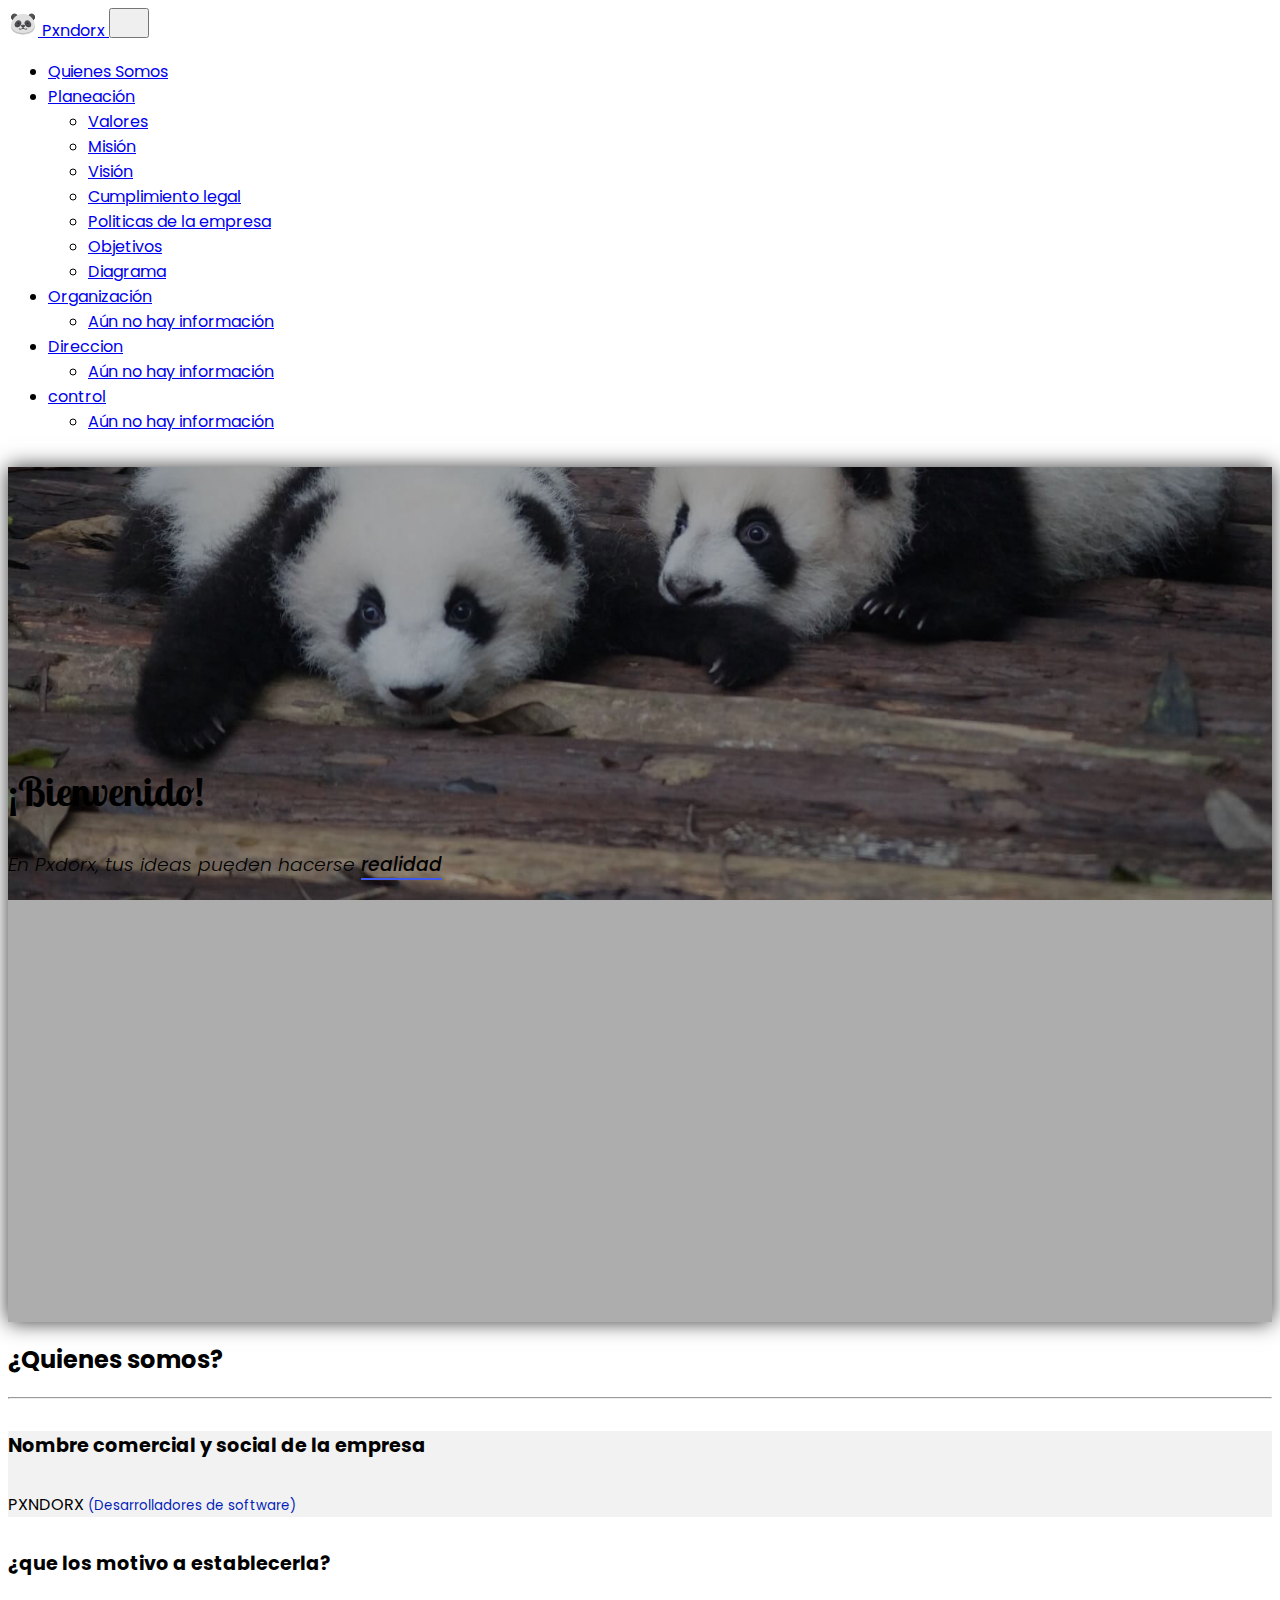
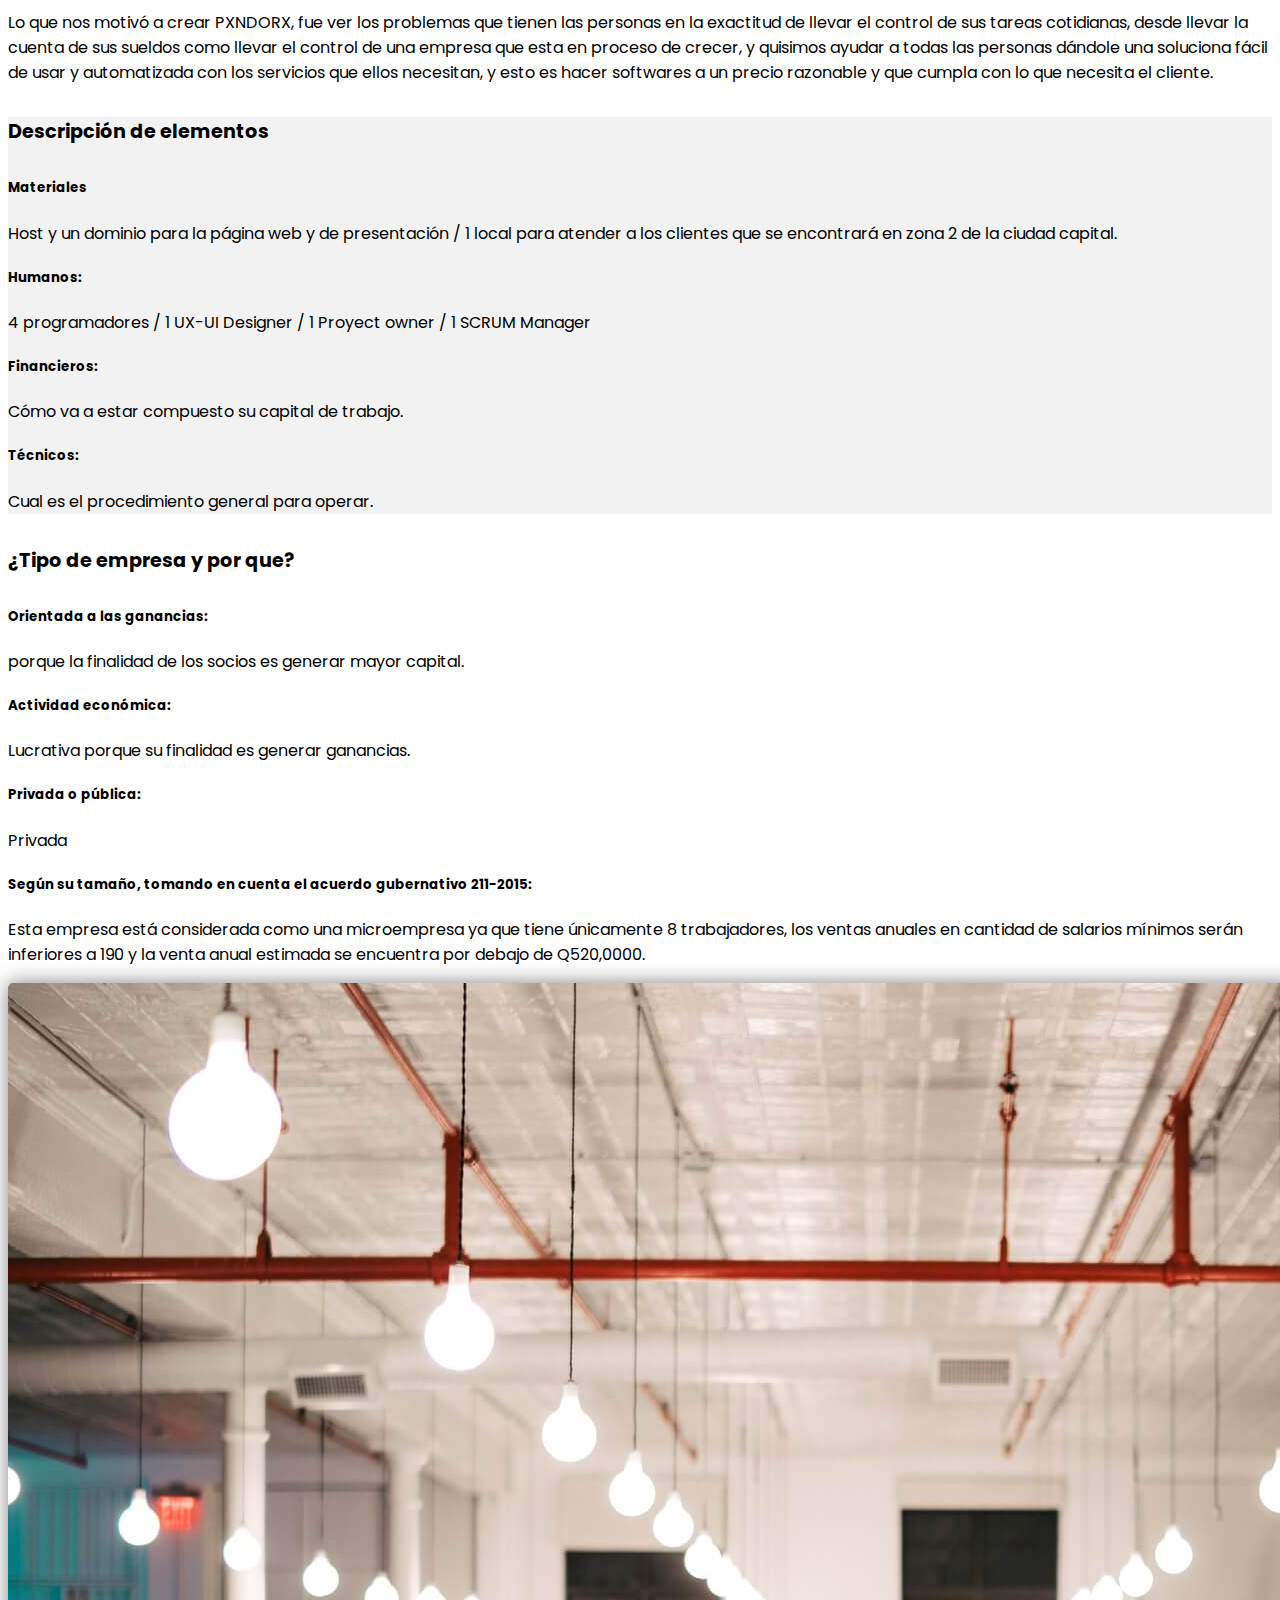
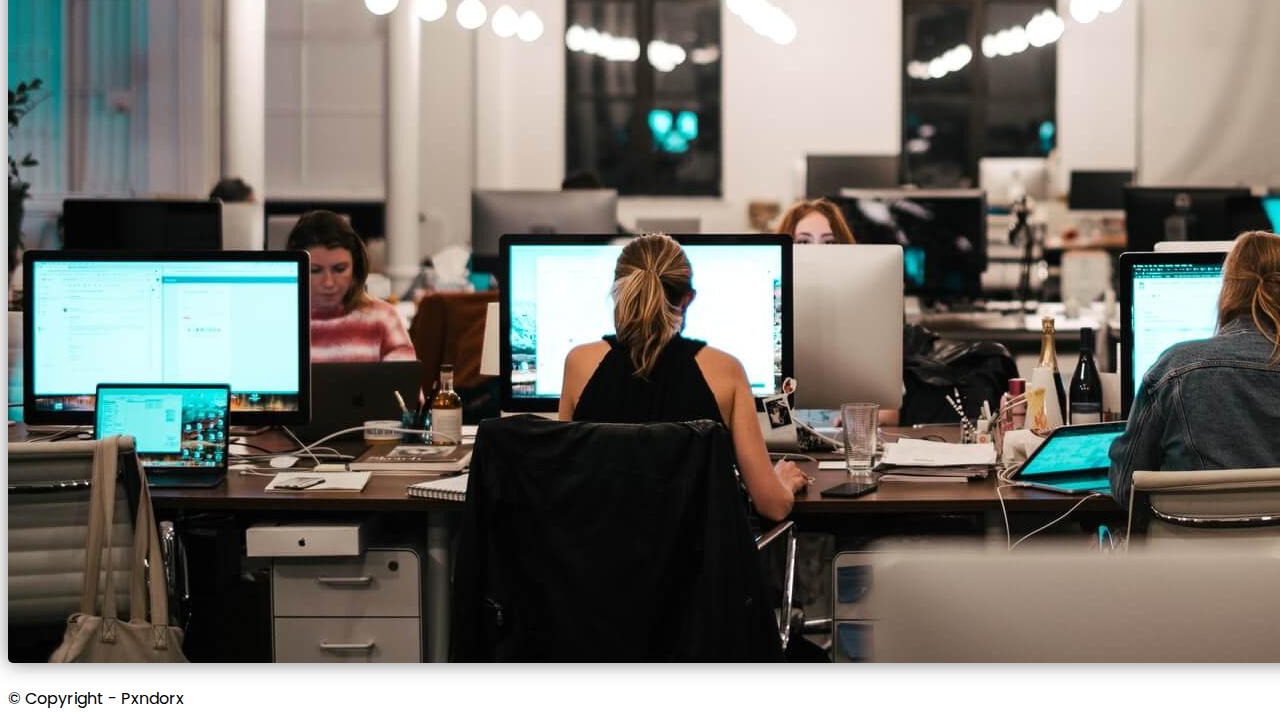
==== index.html @ 4a8d441d "Add planeacion" ====
<!DOCTYPE html>
<html lang="es">
<head>
  <meta charset="UTF-8">
  <title>Pxndorx</title>
  <link rel="apple-touch-icon" href="https://arizhernandez.github.io/pxndorx/sources/images/icon.svg">
  <link rel="shortcut icon" href="https://arizhernandez.github.io/pxndorx/sources/images/icon.svg" type="image/x-icon">
  <link rel="preconnect" href="https://fonts.gstatic.com">
  <link rel="canonical" href="https://arizhernandez.github.io/pxndorx/">
  <link href="https://cdn.jsdelivr.net/npm/bootstrap@5.0.0-beta2/dist/css/bootstrap.min.css" rel="stylesheet" integrity="sha384-BmbxuPwQa2lc/FVzBcNJ7UAyJxM6wuqIj61tLrc4wSX0szH/Ev+nYRRuWlolflfl" crossorigin="anonymous">
  <link href="https://fonts.googleapis.com/css2?family=Lobster+Two:ital@1&display=swap" rel="stylesheet">
  <link href="https://fonts.googleapis.com/css2?family=Poppins:ital,wght@0,300;0,400;0,500;1,300&display=swap" rel="stylesheet">
  <link rel="stylesheet" href="css/mobile.css">
  <link rel="stylesheet" href="css/tablet.css" media="( min-width: 768px)">
  <meta http-equiv="X-UA-Compatible" content="IE=edge">
  <meta name="theme-color" content="#3F59EE">
  <meta name="viewport" content="width=device-width, initial-scale=1.0">
  <meta name="description" content="Bienvenidos a Pxdorx">
  <meta name="twitter:card" content="summary">
  <meta property="og:type" content="website">
  <meta property="og:title" name="twitter:title" content="Website - Pxndorx">
  <meta property="og:image" name="twitter:image" content="https://arizhernandez.github.io/pxndorx/sources/images/header.jpg">
  <meta property="og:url" name="twitter:url" content="https://arizhernandez.github.io/pxndorx">
  <meta property="og:description" name="twitter:description" content="Bienvenidos a Pxdorx">
</head>
<body>
  <!-- Menú de navegación -->
  <nav class="navbar navbar-expand-lg navbar-dark bg-dark">
    <div class="container-fluid">
      <a class="navbar-brand" href="https://arizhernandez.github.io/pxndorx">
        <img src="https://arizhernandez.github.io/pxndorx/sources/images/icon.svg" alt="" width="30" height="24" class="d-inline-block align-top"> <!--<div>Iconos diseñados por <a href="https://www.freepik.com" title="Freepik">Freepik</a> from <a href="https://www.flaticon.es/" title="Flaticon">www.flaticon.es</a></div>-->
        Pxndorx
      </a>
      <button class="navbar-toggler" type="button" data-bs-toggle="collapse" data-bs-target="#navbarSupportedContent" aria-controls="navbarSupportedContent" aria-expanded="false" aria-label="Toggle navigation">
        <span class="navbar-toggler-icon"></span>
      </button>
      <div class="collapse navbar-collapse" id="navbarSupportedContent">
        <ul class="navbar-nav me-auto mb-2 mb-lg-0">
          <li class="nav-item">
            <a class="nav-link active" aria-current="page" href="#about">Quienes Somos</a>
          </li>
          <li class="nav-item dropdown">
            <a class="nav-link dropdown-toggle" href="#" id="navbarDropdown" role="button" data-bs-toggle="dropdown" aria-expanded="false">
              Planeación
            </a>
            <ul class="dropdown-menu" aria-labelledby="navbarDropdown">
              <li><a class="dropdown-item" href="https://arizhernandez.github.io/pxndorx/pages/planeacion.html#valores">Valores</a></li>
              <li><a class="dropdown-item" href="https://arizhernandez.github.io/pxndorx/pages/planeacion.html#mision">Misión</a></li>
              <li><a class="dropdown-item" href="https://arizhernandez.github.io/pxndorx/pages/planeacion.html#vision">Visión</a></li>
              <li><a class="dropdown-item" href="https://arizhernandez.github.io/pxndorx/pages/planeacion.html#compromiso">Cumplimiento legal</a></li>
              <li><a class="dropdown-item" href="https://arizhernandez.github.io/pxndorx/pages/planeacion.html#politicas">Politicas de la empresa</a></li>
              <li><a class="dropdown-item" href="https://arizhernandez.github.io/pxndorx/pages/planeacion.html#objetivos">Objetivos</a></li>
              <li><a class="dropdown-item" href="https://arizhernandez.github.io/pxndorx/pages/planeacion.html#diagrama">Diagrama</a></li>
            </ul>
          </li>
          <li class="nav-item dropdown">
            <a class="nav-link dropdown-toggle" href="#" id="navbarDropdown" role="button" data-bs-toggle="dropdown" aria-expanded="false">
              Organización
            </a>
            <ul class="dropdown-menu" aria-labelledby="navbarDropdown">
              <li><a class="dropdown-item" href="#">Aún no hay información</a></li>
            </ul>
          </li>
          <li class="nav-item dropdown">
            <a class="nav-link dropdown-toggle" href="#" id="navbarDropdown" role="button" data-bs-toggle="dropdown" aria-expanded="false">
              Direccion
            </a>
            <ul class="dropdown-menu" aria-labelledby="navbarDropdown">
              <li><a class="dropdown-item" href="#">Aún no hay información</a></li>
            </ul>
          </li>
          <li class="nav-item dropdown">
            <a class="nav-link dropdown-toggle" href="#" id="navbarDropdown" role="button" data-bs-toggle="dropdown" aria-expanded="false">
              control
            </a>
            <ul class="dropdown-menu" aria-labelledby="navbarDropdown">
              <li><a class="dropdown-item" href="#">Aún no hay información</a></li>
            </ul>
          </li>
      </div>
    </div>
  </nav>

  <!-- header -->
  <header>
    <div class="container-text text-center text-white">
      <h2>¡Bienvenido!</h2>
      <h3 class="px-2">En Pxdorx, tus ideas pueden hacerse <span>realidad</span></h3>
    </div>
  </header>
  
  <!-- Contenido -->
  <section class="container mt-4" id="about">
    <!-- Quienes somos -->
    <h2 class="text-center mb-1">¿Quienes somos?</h2>
    <hr class="mt-0 mb-4">
    <div class="row mt-3">
      <div class="col p-2 desc">
        <h5 class="title text-center">Nombre comercial y social de la empresa</h5>
        <p class="text-center">PXNDORX <small class="n d-block">(Desarrolladores de software)</small></p>
      </div>
    </div>
    <!-- Que los motivo -->
    <div class="row mt-2">
      <div class="col p-2">
        <h5 class="title text-center">¿que los motivo a establecerla?</h5>
        <p class="text-center">
          Lo que nos motivó a crear PXNDORX, fue ver los problemas que tienen las
          personas en la exactitud de llevar el control de sus tareas cotidianas, desde llevar
          la cuenta de sus sueldos como llevar el control de una empresa que esta en
          proceso de crecer, y quisimos ayudar a todas las personas dándole una soluciona
          fácil de usar y automatizada con los servicios que ellos necesitan, y esto es hacer
          softwares a un precio razonable y que cumpla con lo que necesita el cliente.
        </p>
      </div>
    </div> 
    <!-- Descripción de elementos -->
    <div class="row mt-2">
      <div class="col p-2 desc">
        <h5 class="title text-center">Descripción de elementos</h5>
          <h5 class="text-center">Materiales</h5>
           <p class="text-center">
            Host y un dominio para la página web y de presentación / 1
            local para atender a los clientes que se encontrará en zona 2 de la ciudad capital.
            </p>
            <h5 class="text-center">Humanos:</h5>
              <p class="text-center">4 programadores / 1 UX-UI Designer / 1 Proyect owner / 1 SCRUM Manager</p>
            </ul>
          <h5 class="text-center">Financieros:</h5> 
          <p class="text-center">
            Cómo va a estar compuesto su capital de trabajo.
          </p>
          <h5 class="text-center">Técnicos:</h5> 
          <p class="text-center">
            Cual es el procedimiento general para operar.
          </p>
      </div>
    </div> 
    <!-- Tipo de empresa -->
    <div class="row mt-2">
      <div class="col p-2">
        <h5 class="title text-center mb-3">¿Tipo de empresa y por que?</h5>
          <h5 class="text-center">Orientada a las ganancias: </h5> 
          <p class="text-center">
            porque la finalidad de los socios es generar mayor capital.
          </p>
          <h5 class="text-center">Actividad económica:</h5> 
          <p class="text-center">
            Lucrativa porque su finalidad es generar ganancias.
          </p>
          <h5 class="text-center">Privada o pública:</h5> 
          <p class="text-center">
            Privada
          </p>
          <h5 class="text-center">Según su tamaño, tomando en cuenta el acuerdo gubernativo 211-2015:</h5> 
          <p class="text-center">
            Esta empresa está considerada como una microempresa ya que tiene únicamente 8
            trabajadores, los ventas anuales en cantidad de salarios mínimos serán inferiores
            a 190 y la venta anual estimada se encuentra por debajo de Q520,0000.
          </p>
        </ul>
      </div>
    </div> 
    <!-- Imagen -->
    <div class="row mt-2">
      <div class="div">
        <div class="image-container mx-auto">
          <img class="w-100" src="sources/images/office.jpg" alt="Pxndorx office"> <!--https://unsplash.com/photos/YI_9SivVt_s?utm_source=unsplash&utm_medium=referral&utm_content=creditShareLink-->
        </div>
      </div>
    </div>
  </section>

  <!-- Footer -->
  <footer class="text-center bg-dark mt-4 p-4">
    <p class="m-0 text-white">&copy; Copyright - Pxndorx</p>
  </footer>
  <script src="https://cdn.jsdelivr.net/npm/bootstrap@5.0.0-beta2/dist/js/bootstrap.bundle.min.js" integrity="sha384-b5kHyXgcpbZJO/tY9Ul7kGkf1S0CWuKcCD38l8YkeH8z8QjE0GmW1gYU5S9FOnJ0" crossorigin="anonymous"></script>
</body>
</html>
---- css/mobile.css ----
*{font-family:"Poppins",sans-serif}nav .navbar-toggler{height:30px;width:40px;padding:0px}nav .navbar-toggler span{font-size:15px}header{background-image:url("../sources/images/header.jpg");background-position:center;background-size:cover;background-repeat:no-repeat;background-attachment:fixed;box-shadow:0px 0px 20px rgba(0,0,0,.8);position:relative;width:100%;height:95vh}header::before{content:"";width:100%;height:100%;position:absolute;left:0;background:rgba(0,0,0,.32)}header .container-text{position:relative;top:35%;z-index:1}header .container-text h2{font-family:"Lobster Two",cursive;font-size:2.5rem}header .container-text h3{font-weight:300;font-style:italic}header .container-text h3 span{font-weight:500;border-bottom:2px solid #3f59ee}#about .title{font-size:1.2rem}#about .n{color:#021db9}.desc{background:#f2f2f2}.table-responsive{max-height:500px}/*# sourceMappingURL=mobile.css.map */
---- css/tablet.css ----
.image-container{width:75%}.image-container img{border-radius:5px;box-shadow:0px 0px 20px rgba(0,0,0,.5)}/*# sourceMappingURL=tablet.css.map */
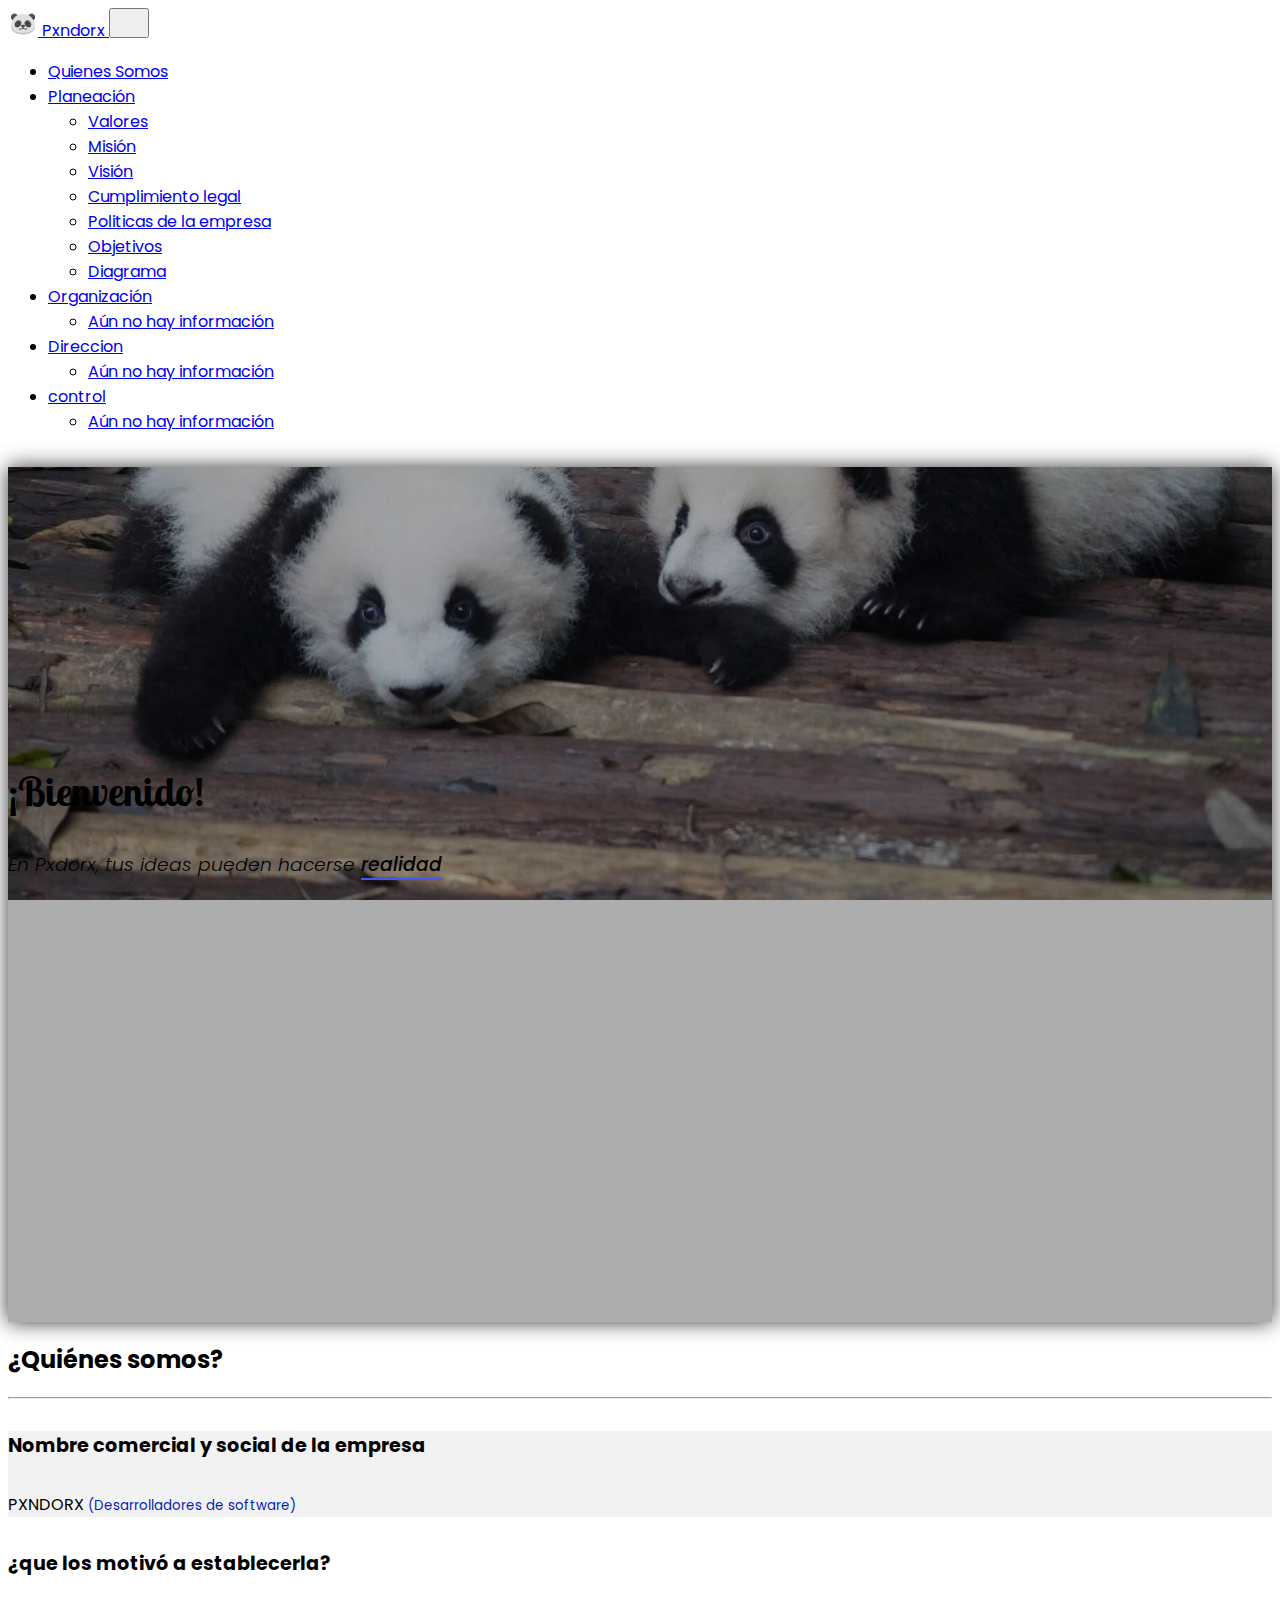
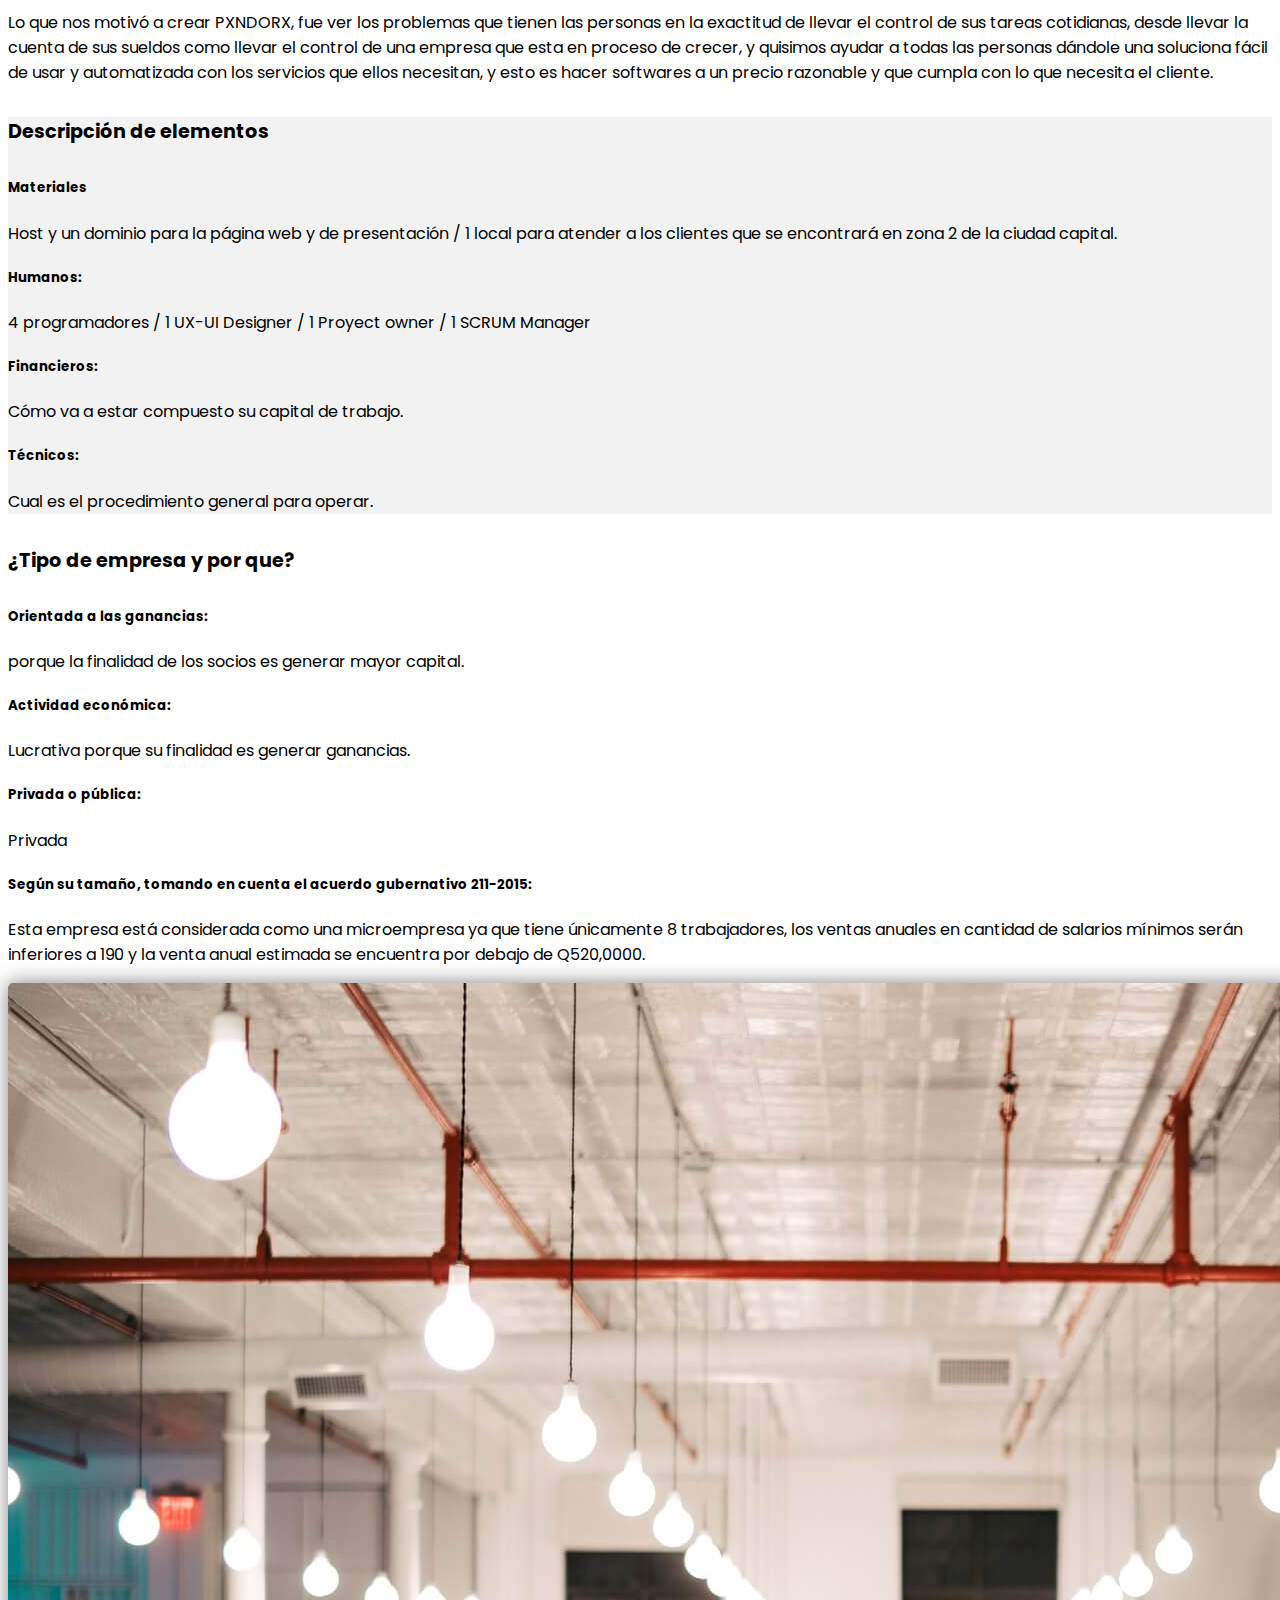
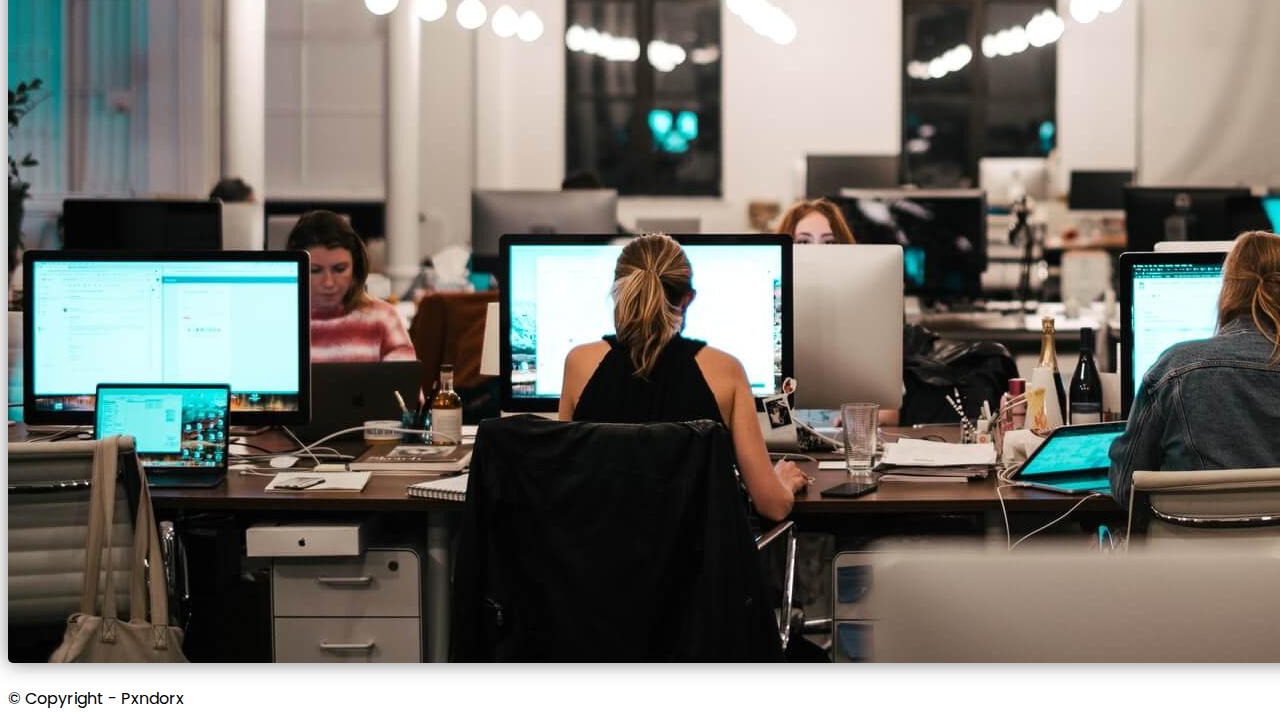
==== commit b3a14d6d: "Add planeacion" ====
--- a/index.html
+++ b/index.html
@@ -92,7 +92,7 @@
   <!-- Contenido -->
   <section class="container mt-4" id="about">
     <!-- Quienes somos -->
-    <h2 class="text-center mb-1">¿Quienes somos?</h2>
+    <h2 class="text-center mb-1">¿Quiénes somos?</h2>
     <hr class="mt-0 mb-4">
     <div class="row mt-3">
       <div class="col p-2 desc">
@@ -103,7 +103,7 @@
     <!-- Que los motivo -->
     <div class="row mt-2">
       <div class="col p-2">
-        <h5 class="title text-center">¿que los motivo a establecerla?</h5>
+        <h5 class="title text-center">¿que los motivó a establecerla?</h5>
         <p class="text-center">
           Lo que nos motivó a crear PXNDORX, fue ver los problemas que tienen las
           personas en la exactitud de llevar el control de sus tareas cotidianas, desde llevar
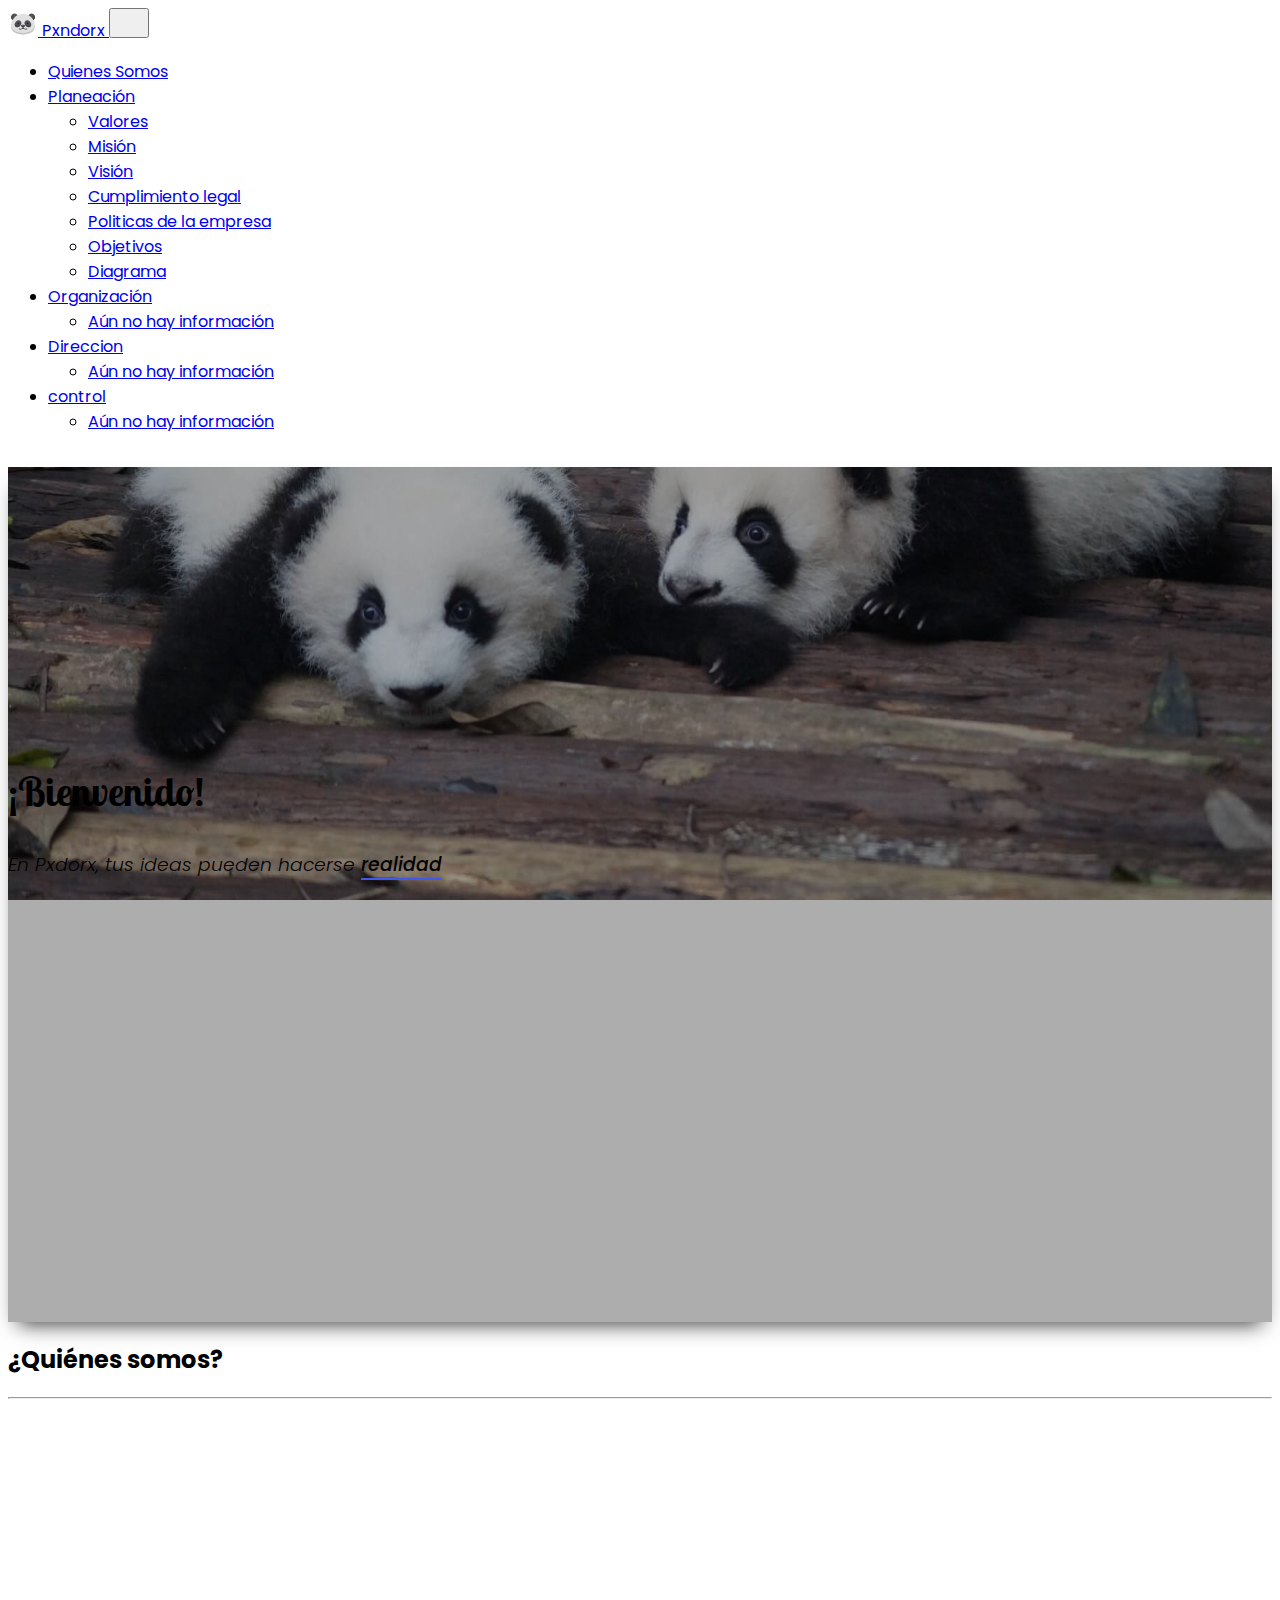
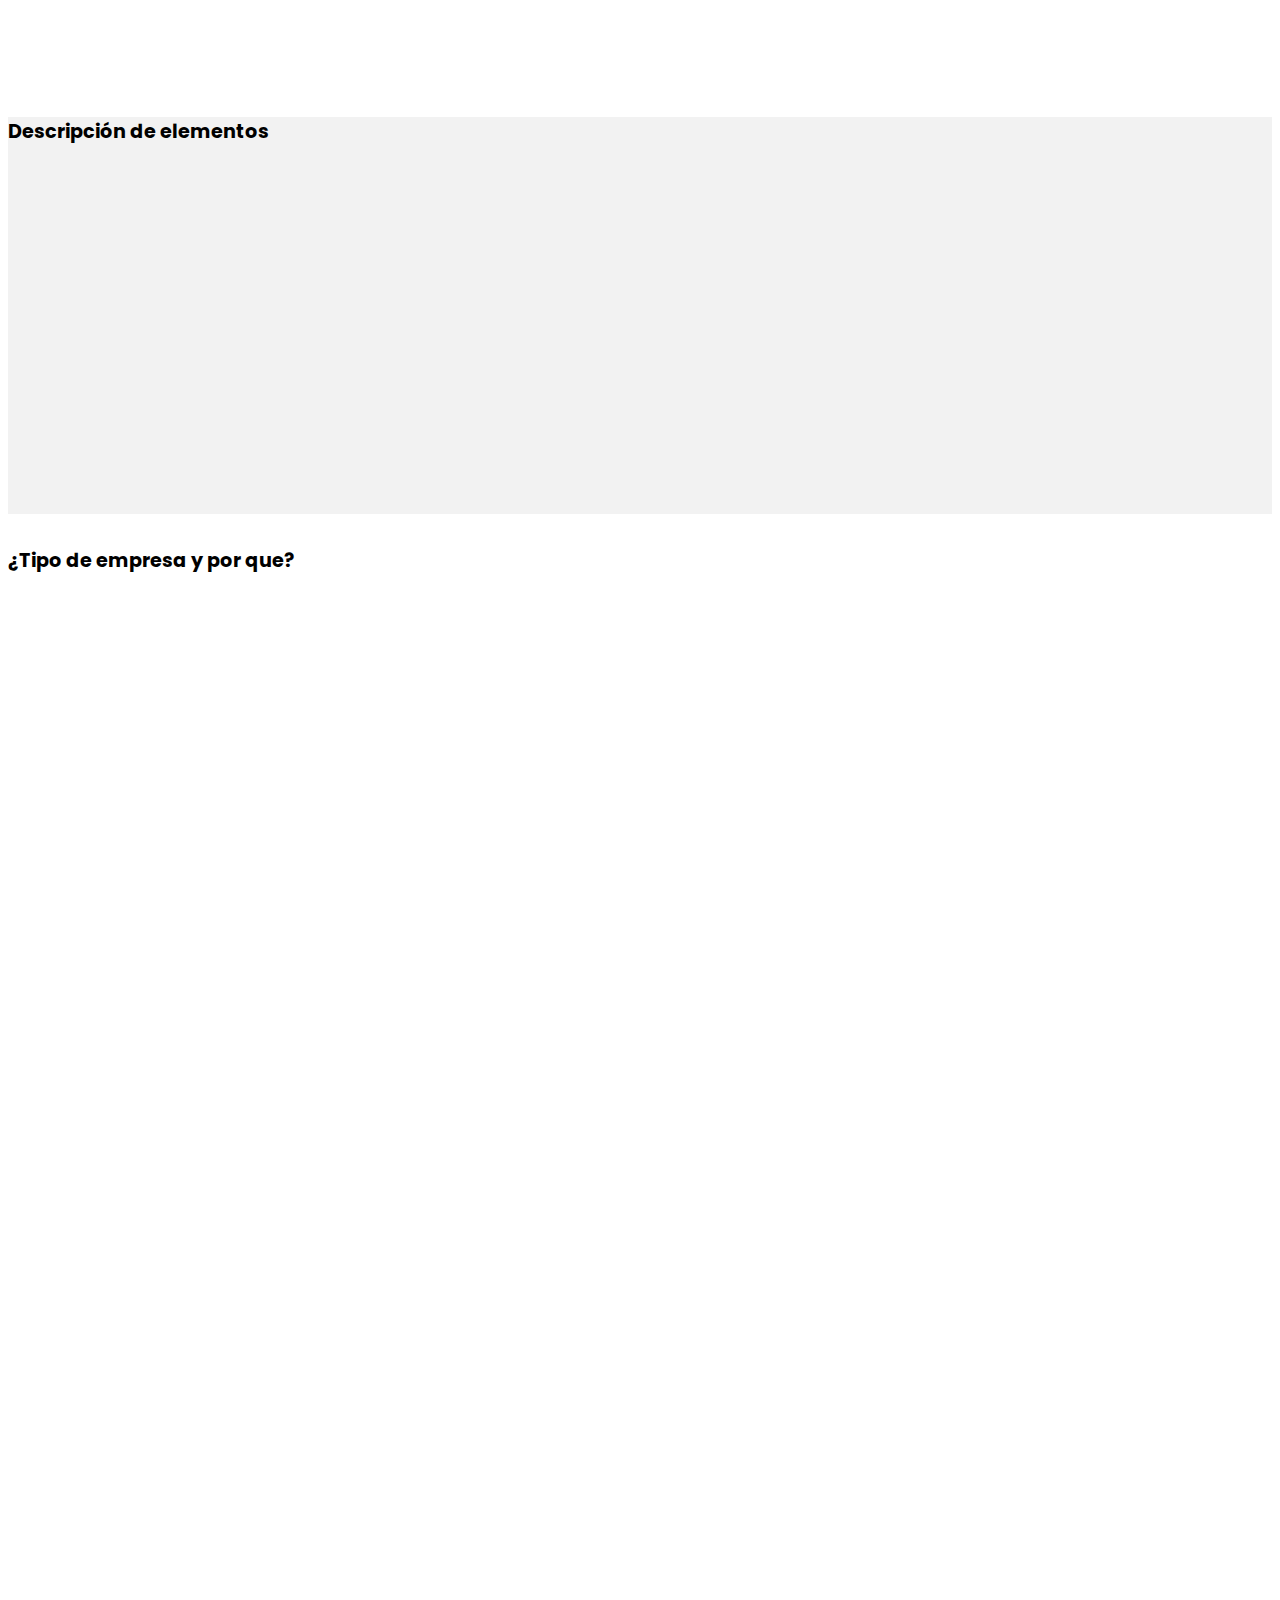
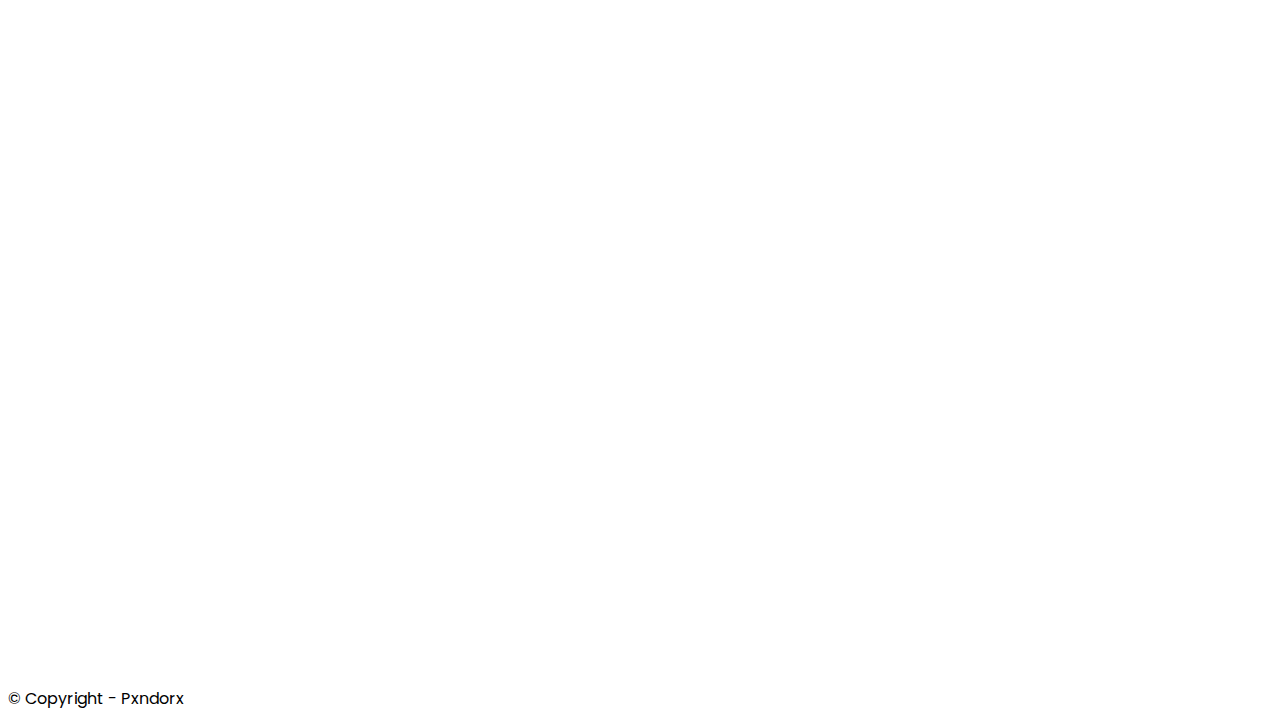
==== commit 386789f7: "Add animations" ====
--- a/index.html
+++ b/index.html
@@ -10,6 +10,7 @@
   <link href="https://cdn.jsdelivr.net/npm/bootstrap@5.0.0-beta2/dist/css/bootstrap.min.css" rel="stylesheet" integrity="sha384-BmbxuPwQa2lc/FVzBcNJ7UAyJxM6wuqIj61tLrc4wSX0szH/Ev+nYRRuWlolflfl" crossorigin="anonymous">
   <link href="https://fonts.googleapis.com/css2?family=Lobster+Two:ital@1&display=swap" rel="stylesheet">
   <link href="https://fonts.googleapis.com/css2?family=Poppins:ital,wght@0,300;0,400;0,500;1,300&display=swap" rel="stylesheet">
+  <link rel="stylesheet" href="css/animate.css">
   <link rel="stylesheet" href="css/mobile.css">
   <link rel="stylesheet" href="css/tablet.css" media="( min-width: 768px)">
   <meta http-equiv="X-UA-Compatible" content="IE=edge">
@@ -94,14 +95,15 @@
     <!-- Quienes somos -->
     <h2 class="text-center mb-1">¿Quiénes somos?</h2>
     <hr class="mt-0 mb-4">
-    <div class="row mt-3">
+    <!-- Nombre comercial -->
+    <div class="row mt-3 wow fadeInLeft">
       <div class="col p-2 desc">
         <h5 class="title text-center">Nombre comercial y social de la empresa</h5>
         <p class="text-center">PXNDORX <small class="n d-block">(Desarrolladores de software)</small></p>
       </div>
     </div>
     <!-- Que los motivo -->
-    <div class="row mt-2">
+    <div class="row mt-2 wow fadeInRight">
       <div class="col p-2">
         <h5 class="title text-center">¿que los motivó a establecerla?</h5>
         <p class="text-center">
@@ -118,52 +120,78 @@
     <div class="row mt-2">
       <div class="col p-2 desc">
         <h5 class="title text-center">Descripción de elementos</h5>
+
+        <article class="text-center wow fadeInDown">
           <h5 class="text-center">Materiales</h5>
-           <p class="text-center">
-            Host y un dominio para la página web y de presentación / 1
-            local para atender a los clientes que se encontrará en zona 2 de la ciudad capital.
-            </p>
-            <h5 class="text-center">Humanos:</h5>
-              <p class="text-center">4 programadores / 1 UX-UI Designer / 1 Proyect owner / 1 SCRUM Manager</p>
-            </ul>
-          <h5 class="text-center">Financieros:</h5> 
-          <p class="text-center">
+          <p class="text-center" data-wow-delay=".15s">
+           Host y un dominio para la página web y de presentación / 1
+           local para atender a los clientes que se encontrará en zona 2 de la ciudad capital.
+          </p>
+        </article>
+
+        <article class="text-center wow fadeInDown">
+          <h5 class="text-center">Humanos:</h5>
+          <p class="text-center">
+            4 programadores / 1 UX-UI Designer / 1 Proyect owner / 1 SCRUM Manager
+          </p>
+        </article>
+
+        <article>
+          <h5 class="text-center wow fadeInDown">Financieros:</h5> 
+          <p class="text-center wow fadeInDown" data-wow-delay=".15s">
             Cómo va a estar compuesto su capital de trabajo.
           </p>
+        </article>
+
+        <article class="text-center wow fadeInDown">
           <h5 class="text-center">Técnicos:</h5> 
           <p class="text-center">
             Cual es el procedimiento general para operar.
           </p>
+        </article>
+
       </div>
     </div> 
     <!-- Tipo de empresa -->
     <div class="row mt-2">
       <div class="col p-2">
         <h5 class="title text-center mb-3">¿Tipo de empresa y por que?</h5>
+        
+        <article class="text-center wow fadeInDown">
           <h5 class="text-center">Orientada a las ganancias: </h5> 
           <p class="text-center">
             porque la finalidad de los socios es generar mayor capital.
           </p>
+        </article>
+        
+        <article class="text-center wow fadeInDown">
           <h5 class="text-center">Actividad económica:</h5> 
           <p class="text-center">
             Lucrativa porque su finalidad es generar ganancias.
           </p>
+        </article>
+
+        <article class="text-center wow fadeInDown">
           <h5 class="text-center">Privada o pública:</h5> 
           <p class="text-center">
             Privada
           </p>
+        </article>
+
+        <article class="text-center wow fadeInUp">
           <h5 class="text-center">Según su tamaño, tomando en cuenta el acuerdo gubernativo 211-2015:</h5> 
           <p class="text-center">
             Esta empresa está considerada como una microempresa ya que tiene únicamente 8
             trabajadores, los ventas anuales en cantidad de salarios mínimos serán inferiores
             a 190 y la venta anual estimada se encuentra por debajo de Q520,0000.
           </p>
+        </article>
         </ul>
       </div>
     </div> 
     <!-- Imagen -->
     <div class="row mt-2">
-      <div class="div">
+      <div class="wow fadeIn">
         <div class="image-container mx-auto">
           <img class="w-100" src="sources/images/office.jpg" alt="Pxndorx office"> <!--https://unsplash.com/photos/YI_9SivVt_s?utm_source=unsplash&utm_medium=referral&utm_content=creditShareLink-->
         </div>
@@ -175,6 +203,12 @@
   <footer class="text-center bg-dark mt-4 p-4">
     <p class="m-0 text-white">&copy; Copyright - Pxndorx</p>
   </footer>
+  
   <script src="https://cdn.jsdelivr.net/npm/bootstrap@5.0.0-beta2/dist/js/bootstrap.bundle.min.js" integrity="sha384-b5kHyXgcpbZJO/tY9Ul7kGkf1S0CWuKcCD38l8YkeH8z8QjE0GmW1gYU5S9FOnJ0" crossorigin="anonymous"></script>
+  <script src="js/wow.min.js"></script>
+  <script>
+    wow = new WOW({ mobile: false });
+    wow.init();
+  </script>
 </body>
 </html>--- a/css/mobile.css
+++ b/css/mobile.css
@@ -1 +1 @@
-*{font-family:"Poppins",sans-serif}nav .navbar-toggler{height:30px;width:40px;padding:0px}nav .navbar-toggler span{font-size:15px}header{background-image:url("../sources/images/header.jpg");background-position:center;background-size:cover;background-repeat:no-repeat;background-attachment:fixed;box-shadow:0px 0px 20px rgba(0,0,0,.8);position:relative;width:100%;height:95vh}header::before{content:"";width:100%;height:100%;position:absolute;left:0;background:rgba(0,0,0,.32)}header .container-text{position:relative;top:35%;z-index:1}header .container-text h2{font-family:"Lobster Two",cursive;font-size:2.5rem}header .container-text h3{font-weight:300;font-style:italic}header .container-text h3 span{font-weight:500;border-bottom:2px solid #3f59ee}#about .title{font-size:1.2rem}#about .n{color:#021db9}.desc{background:#f2f2f2}.table-responsive{max-height:500px}/*# sourceMappingURL=mobile.css.map */
+*{font-family:"Poppins",sans-serif}body::-webkit-scrollbar{background:#222;width:8px}body::-webkit-scrollbar-thumb{background:#575757;border-radius:5px}nav .navbar-toggler{height:30px;width:40px;padding:0px}nav .navbar-toggler span{font-size:15px}header{background-image:url("../sources/images/header.jpg");background-position:center;background-size:cover;background-repeat:no-repeat;background-attachment:fixed;box-shadow:0px 12px 20px -10px rgba(0,0,0,.8);position:relative;width:100%;height:95vh}header::before{content:"";width:100%;height:100%;position:absolute;left:0;background:rgba(0,0,0,.32)}header .container-text{position:relative;top:35%;z-index:1}header .container-text h2{font-family:"Lobster Two",cursive;font-size:2.5rem}header .container-text h3{font-weight:300;font-style:italic}header .container-text h3 span{font-weight:500;border-bottom:2px solid #3f59ee}#about .title{font-size:1.2rem}#about .n{color:#021db9}.desc{background:#f2f2f2}.table-responsive{max-height:500px}/*# sourceMappingURL=mobile.css.map */
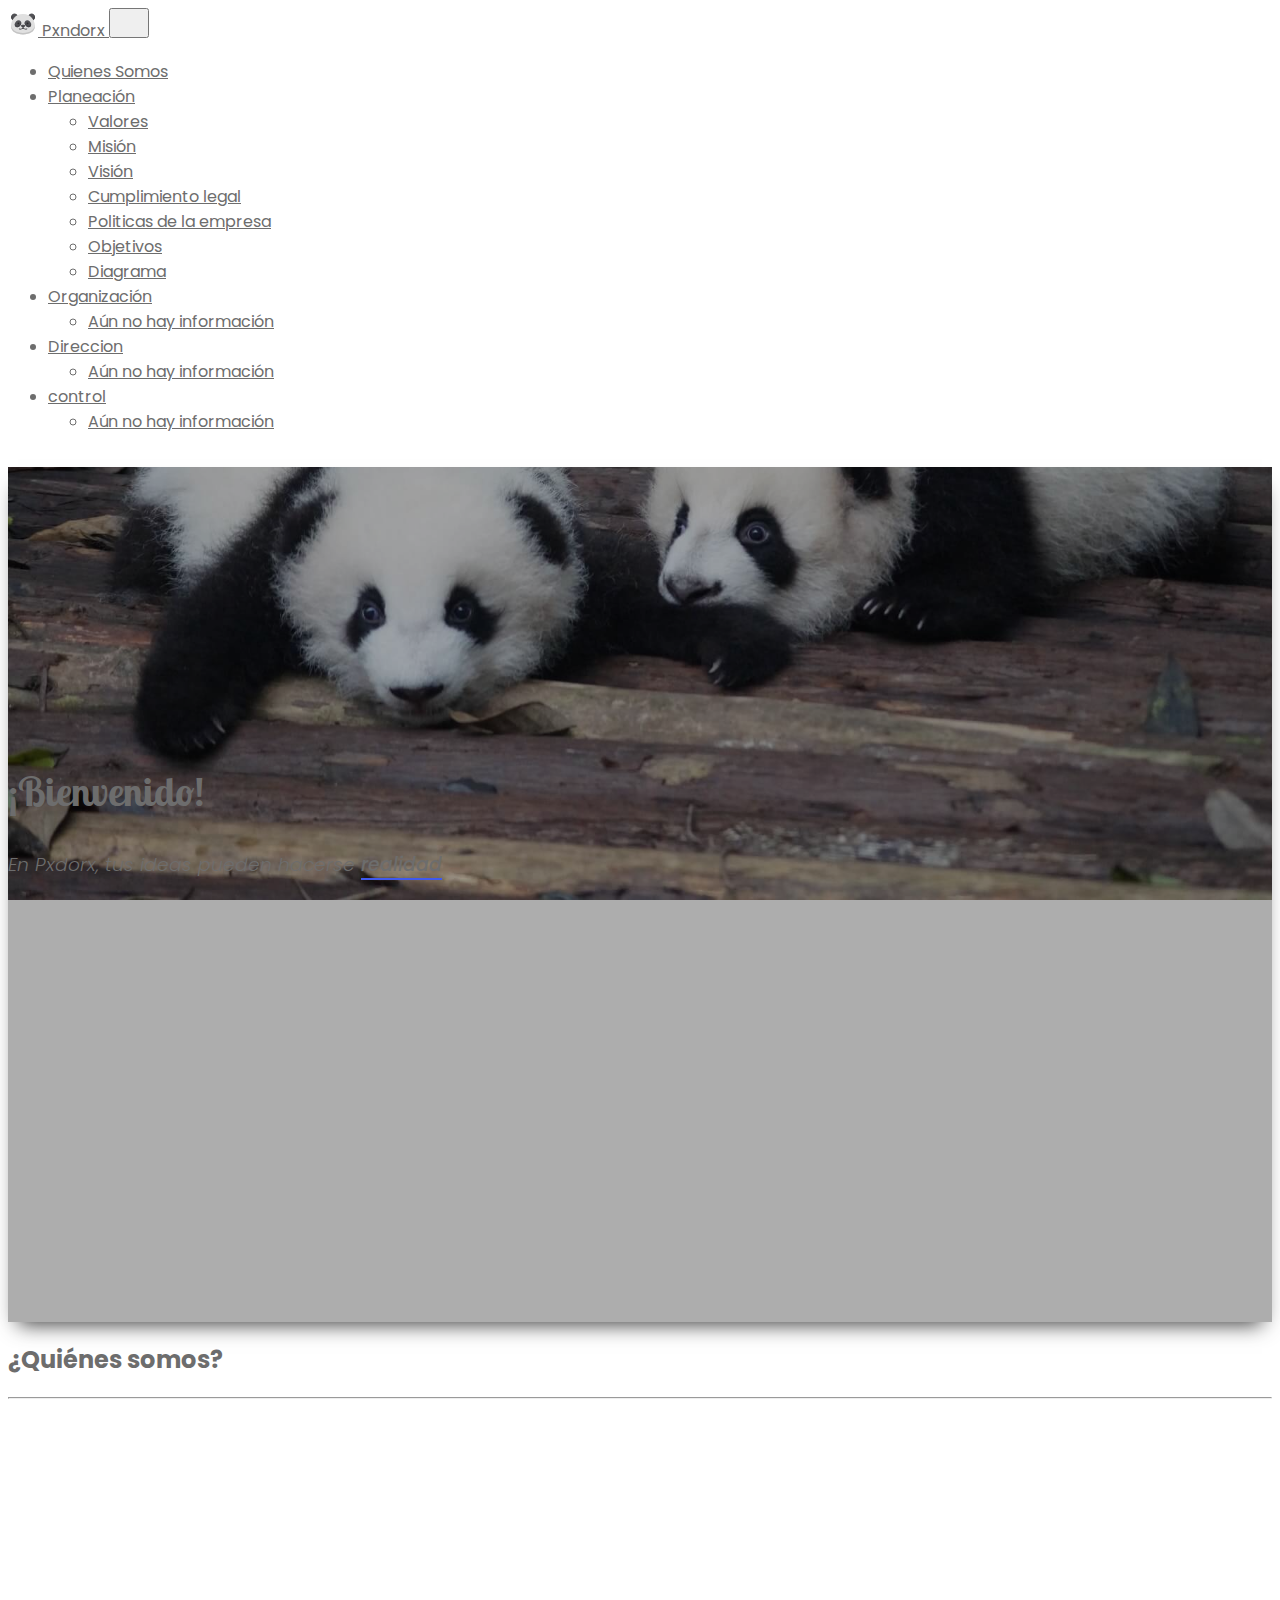
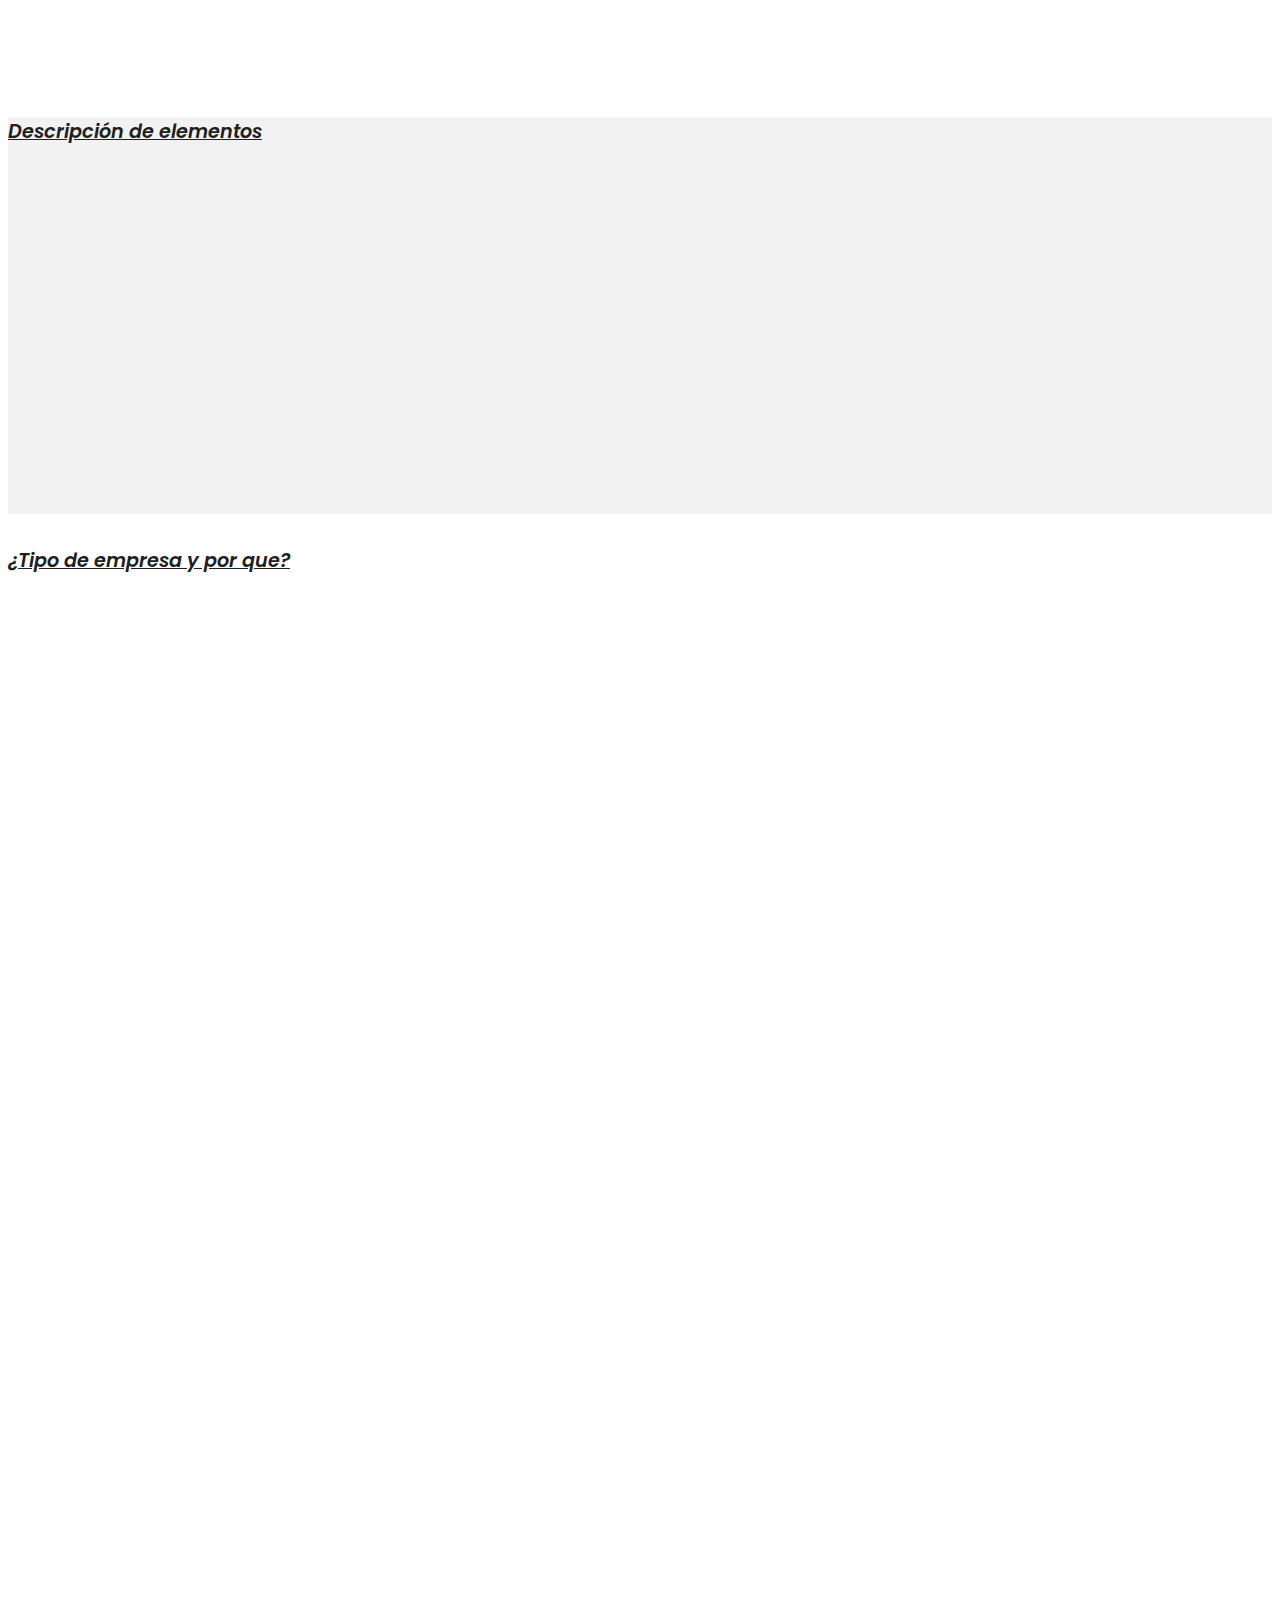
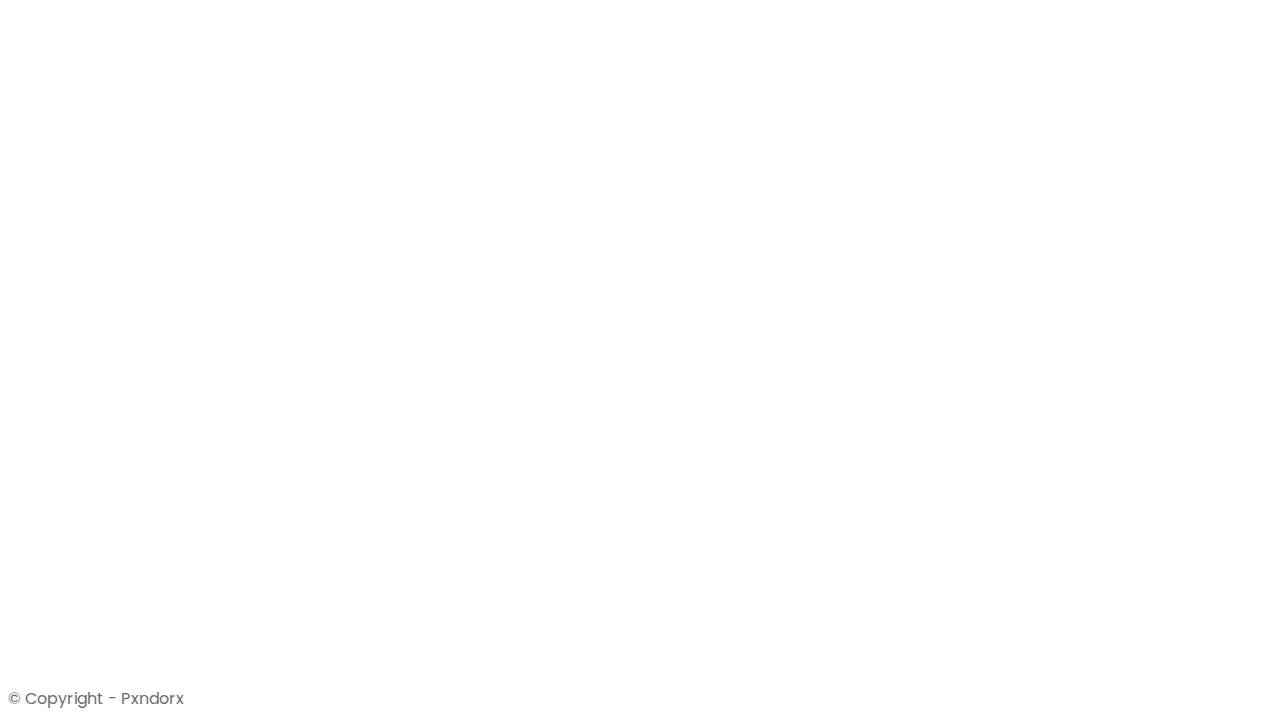
==== commit ff8bd729: "Add animations" ====
--- a/index.html
+++ b/index.html
@@ -84,26 +84,26 @@
 
   <!-- header -->
   <header>
-    <div class="container-text text-center text-white">
-      <h2>¡Bienvenido!</h2>
-      <h3 class="px-2">En Pxdorx, tus ideas pueden hacerse <span>realidad</span></h3>
+    <div class="container-text text-center">
+      <h2 class="text-white">¡Bienvenido!</h2>
+      <h3 class="px-2 text-white">En Pxdorx, tus ideas pueden hacerse <span class="text-white">realidad</span></h3>
     </div>
   </header>
   
   <!-- Contenido -->
   <section class="container mt-4" id="about">
     <!-- Quienes somos -->
-    <h2 class="text-center mb-1">¿Quiénes somos?</h2>
+    <h2 class="text-center mb-1 text-dark">¿Quiénes somos?</h2>
     <hr class="mt-0 mb-4">
     <!-- Nombre comercial -->
-    <div class="row mt-3 wow fadeInLeft">
+    <div class="row mt-3 wow fadeInUp">
       <div class="col p-2 desc">
         <h5 class="title text-center">Nombre comercial y social de la empresa</h5>
         <p class="text-center">PXNDORX <small class="n d-block">(Desarrolladores de software)</small></p>
       </div>
     </div>
     <!-- Que los motivo -->
-    <div class="row mt-2 wow fadeInRight">
+    <div class="row mt-2 wow fadeInUp">
       <div class="col p-2">
         <h5 class="title text-center">¿que los motivó a establecerla?</h5>
         <p class="text-center">
@@ -121,30 +121,30 @@
       <div class="col p-2 desc">
         <h5 class="title text-center">Descripción de elementos</h5>
 
-        <article class="text-center wow fadeInDown">
-          <h5 class="text-center">Materiales</h5>
+        <article class="text-center wow fadeInUp">
+          <h5 class="text-center sub-title">Materiales</h5>
           <p class="text-center" data-wow-delay=".15s">
            Host y un dominio para la página web y de presentación / 1
            local para atender a los clientes que se encontrará en zona 2 de la ciudad capital.
           </p>
         </article>
 
-        <article class="text-center wow fadeInDown">
-          <h5 class="text-center">Humanos:</h5>
+        <article class="text-center wow fadeInUp">
+          <h5 class="text-center sub-title">Humanos:</h5>
           <p class="text-center">
             4 programadores / 1 UX-UI Designer / 1 Proyect owner / 1 SCRUM Manager
           </p>
         </article>
 
-        <article>
-          <h5 class="text-center wow fadeInDown">Financieros:</h5> 
-          <p class="text-center wow fadeInDown" data-wow-delay=".15s">
+        <article class="text-center wow fadeInUp">
+          <h5 class="text-center sub-title">Financieros:</h5> 
+          <p class="text-center">
             Cómo va a estar compuesto su capital de trabajo.
           </p>
         </article>
 
-        <article class="text-center wow fadeInDown">
-          <h5 class="text-center">Técnicos:</h5> 
+        <article class="text-center wow fadeInUp">
+          <h5 class="text-center sub-title">Técnicos:</h5> 
           <p class="text-center">
             Cual es el procedimiento general para operar.
           </p>
@@ -157,29 +157,29 @@
       <div class="col p-2">
         <h5 class="title text-center mb-3">¿Tipo de empresa y por que?</h5>
         
-        <article class="text-center wow fadeInDown">
-          <h5 class="text-center">Orientada a las ganancias: </h5> 
+        <article class="text-center wow fadeInUp">
+          <h5 class="text-center sub-title">Orientada a las ganancias: </h5> 
           <p class="text-center">
             porque la finalidad de los socios es generar mayor capital.
           </p>
         </article>
         
-        <article class="text-center wow fadeInDown">
-          <h5 class="text-center">Actividad económica:</h5> 
+        <article class="text-center wow fadeInUp">
+          <h5 class="text-center sub-title">Actividad económica:</h5> 
           <p class="text-center">
             Lucrativa porque su finalidad es generar ganancias.
           </p>
         </article>
 
-        <article class="text-center wow fadeInDown">
-          <h5 class="text-center">Privada o pública:</h5> 
+        <article class="text-center wow fadeInUp">
+          <h5 class="text-center sub-title">Privada o pública:</h5> 
           <p class="text-center">
             Privada
           </p>
         </article>
 
         <article class="text-center wow fadeInUp">
-          <h5 class="text-center">Según su tamaño, tomando en cuenta el acuerdo gubernativo 211-2015:</h5> 
+          <h5 class="text-center sub-title">Según su tamaño, tomando en cuenta el acuerdo gubernativo 211-2015:</h5> 
           <p class="text-center">
             Esta empresa está considerada como una microempresa ya que tiene únicamente 8
             trabajadores, los ventas anuales en cantidad de salarios mínimos serán inferiores
--- a/css/mobile.css
+++ b/css/mobile.css
@@ -1 +1 @@
-*{font-family:"Poppins",sans-serif}body::-webkit-scrollbar{background:#222;width:8px}body::-webkit-scrollbar-thumb{background:#575757;border-radius:5px}nav .navbar-toggler{height:30px;width:40px;padding:0px}nav .navbar-toggler span{font-size:15px}header{background-image:url("../sources/images/header.jpg");background-position:center;background-size:cover;background-repeat:no-repeat;background-attachment:fixed;box-shadow:0px 12px 20px -10px rgba(0,0,0,.8);position:relative;width:100%;height:95vh}header::before{content:"";width:100%;height:100%;position:absolute;left:0;background:rgba(0,0,0,.32)}header .container-text{position:relative;top:35%;z-index:1}header .container-text h2{font-family:"Lobster Two",cursive;font-size:2.5rem}header .container-text h3{font-weight:300;font-style:italic}header .container-text h3 span{font-weight:500;border-bottom:2px solid #3f59ee}#about .title{font-size:1.2rem}#about .n{color:#021db9}.desc{background:#f2f2f2}.table-responsive{max-height:500px}/*# sourceMappingURL=mobile.css.map */
+*{font-family:"Poppins",sans-serif;color:#6d6d6d}body::-webkit-scrollbar{background:#222;width:8px}body::-webkit-scrollbar-thumb{background:#575757;border-radius:5px}nav .navbar-toggler{height:30px;width:40px;padding:0px}nav .navbar-toggler span{font-size:15px}header{background-image:url("../sources/images/header.jpg");background-position:center;background-size:cover;background-repeat:no-repeat;background-attachment:fixed;box-shadow:0px 12px 20px -10px rgba(0,0,0,.8);position:relative;width:100%;height:95vh}header::before{content:"";width:100%;height:100%;position:absolute;left:0;background:rgba(0,0,0,.32)}header .container-text{position:relative;top:35%;z-index:1}header .container-text h2{font-family:"Lobster Two",cursive;font-size:2.5rem}header .container-text h3{font-weight:300;font-style:italic}header .container-text h3 span{font-weight:500;border-bottom:2px solid #3f59ee}.title{text-decoration:underline;font-style:italic;font-weight:600;color:#202020}.sub-title{color:#555}#about .title{font-size:1.2rem}#about .n{color:#021db9}.desc{background:#f2f2f2}.table-responsive{max-height:500px}/*# sourceMappingURL=mobile.css.map */
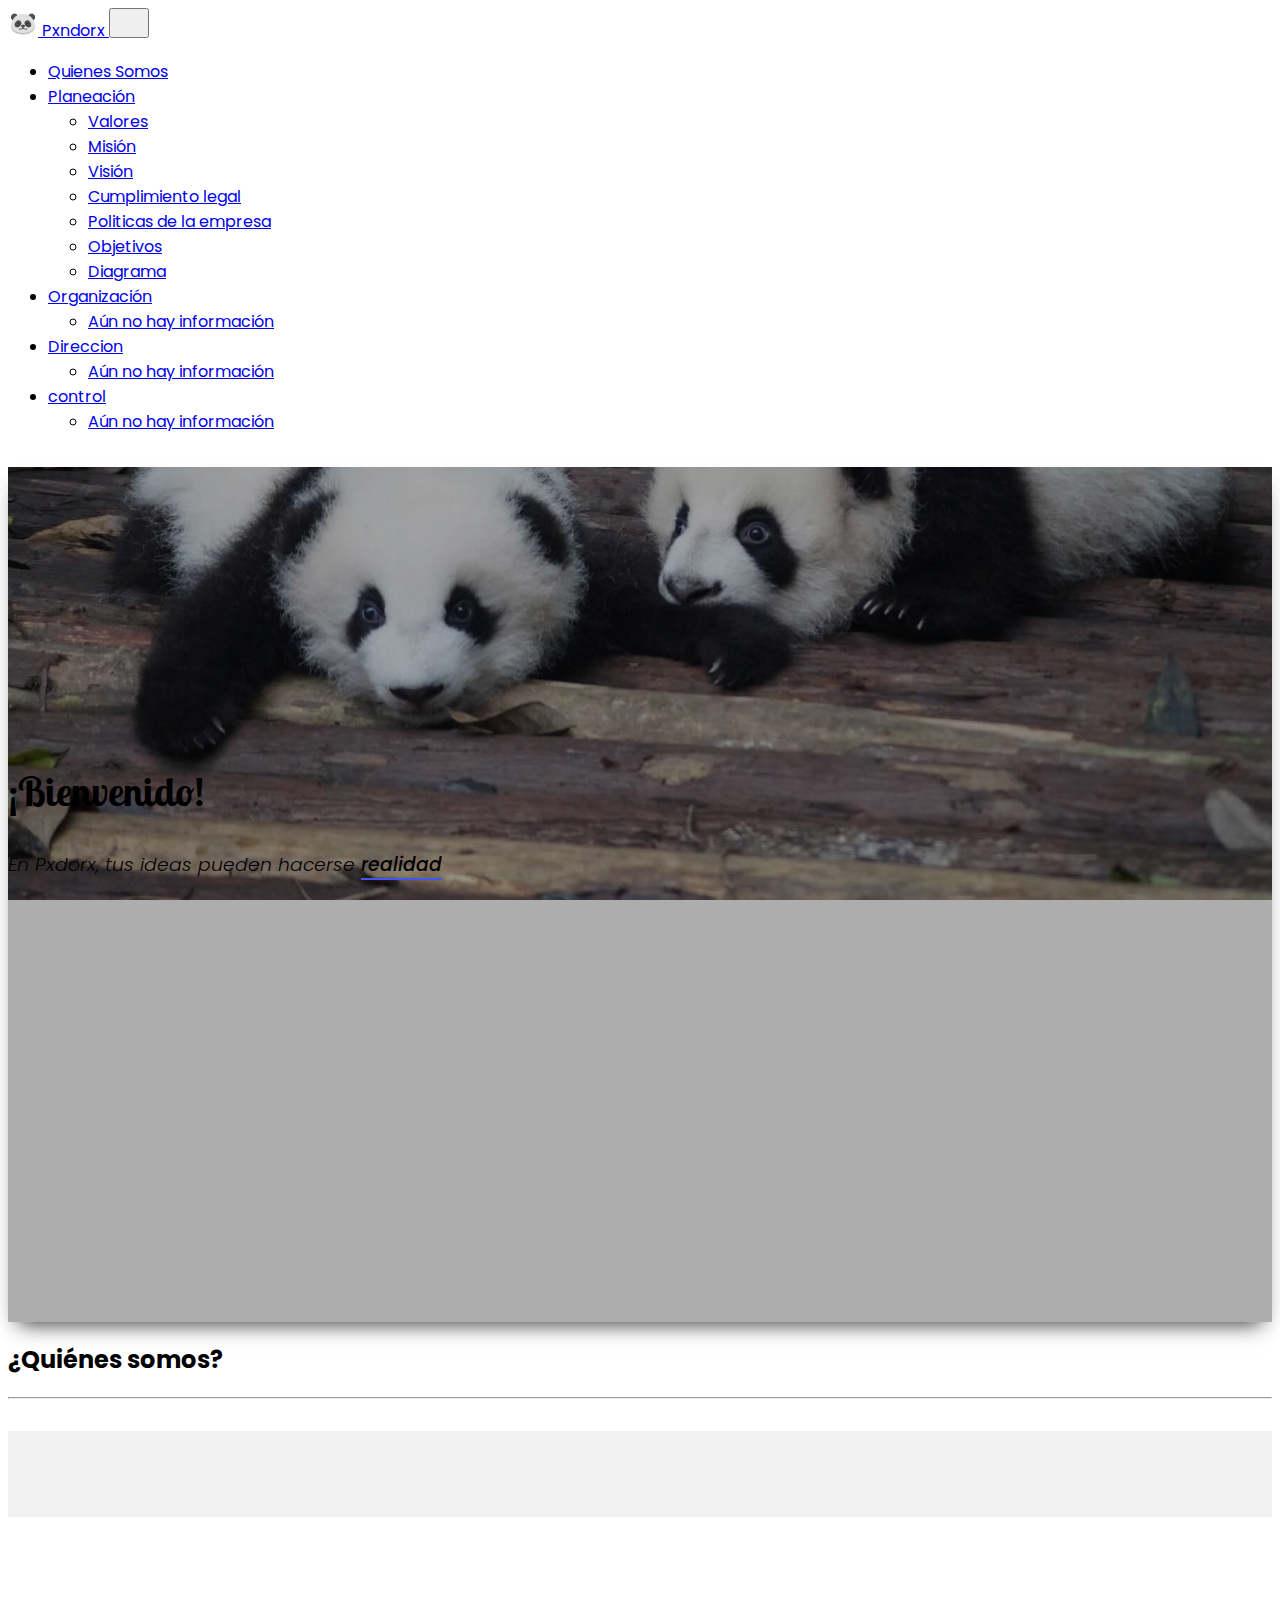
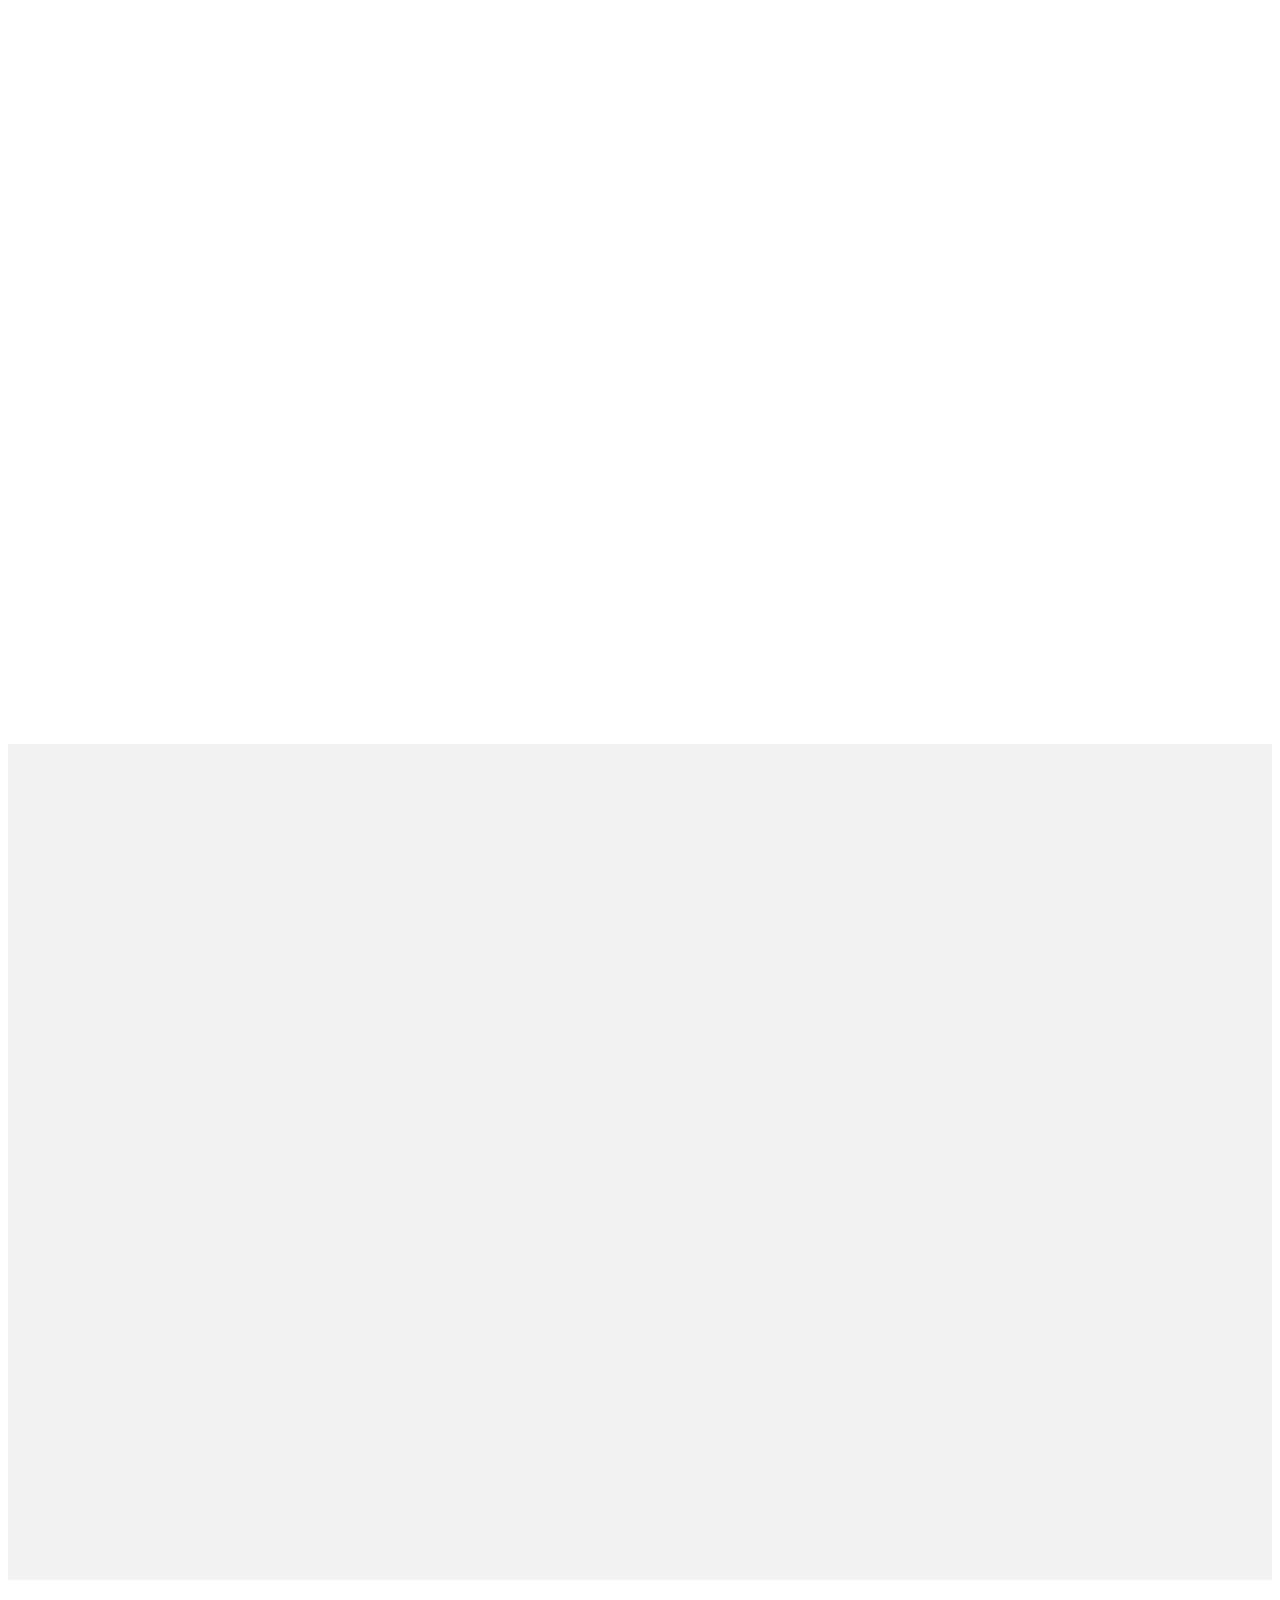
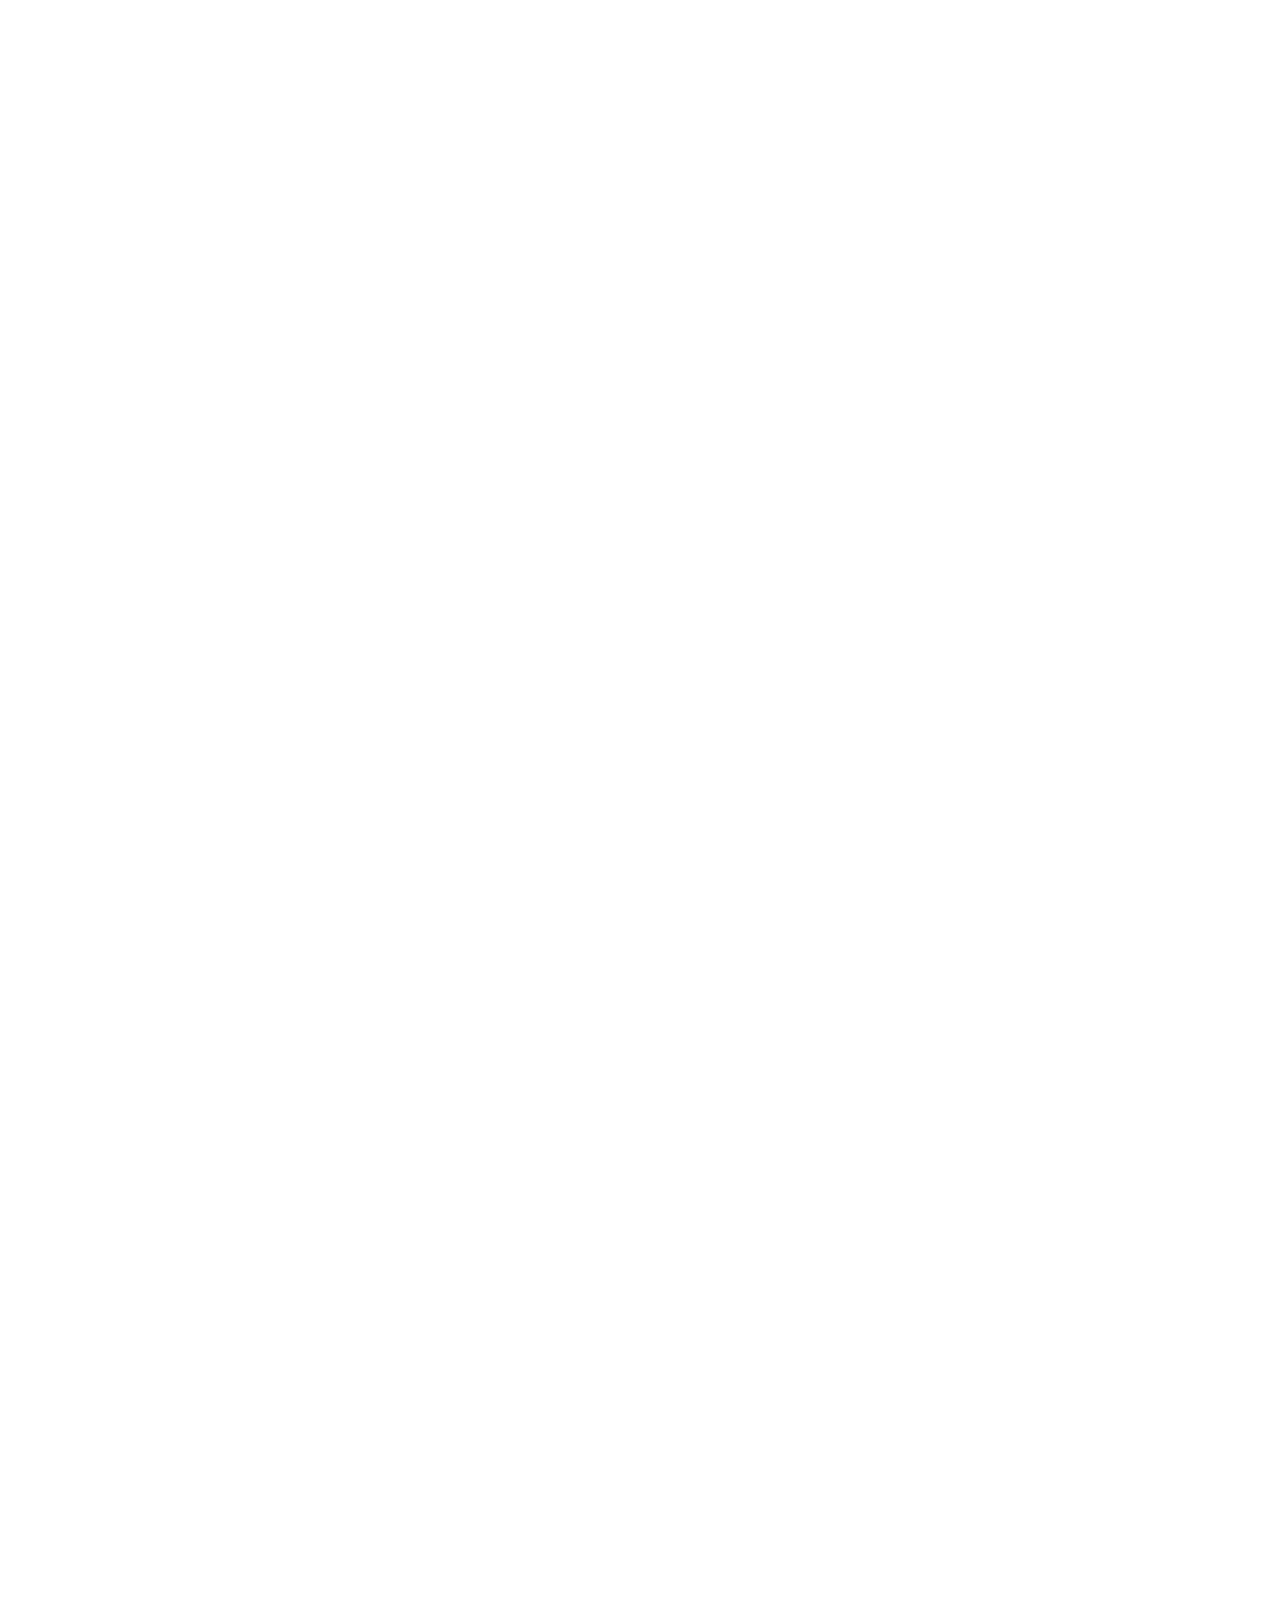
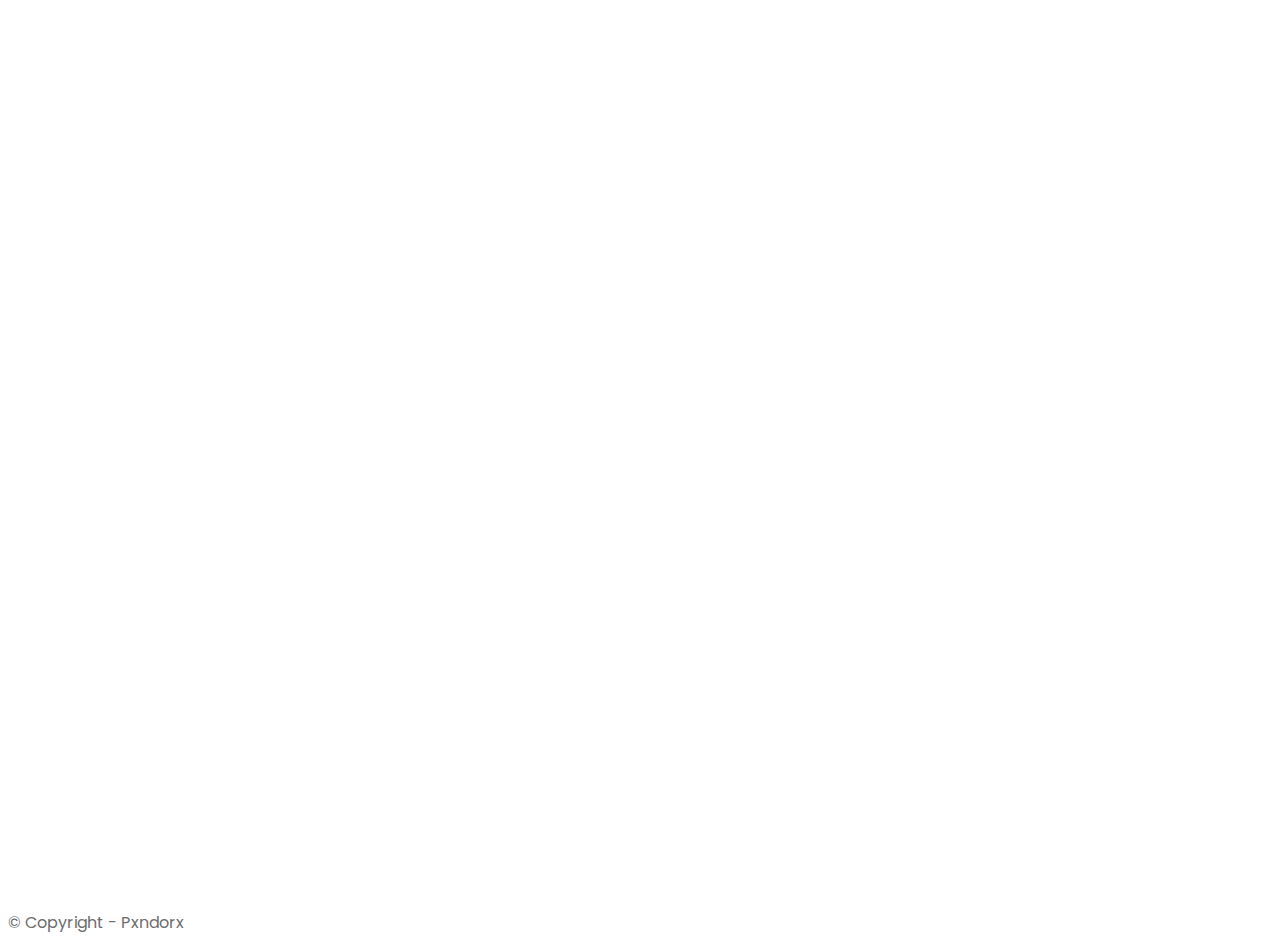
==== commit e12d0b00: "add images" ====
--- a/index.html
+++ b/index.html
@@ -84,116 +84,146 @@
 
   <!-- header -->
   <header>
-    <div class="container-text text-center">
-      <h2 class="text-white">¡Bienvenido!</h2>
-      <h3 class="px-2 text-white">En Pxdorx, tus ideas pueden hacerse <span class="text-white">realidad</span></h3>
+    <div class="container-text text-center text-white">
+      <h2>¡Bienvenido!</h2>
+      <h3 class="px-2">En Pxdorx, tus ideas pueden hacerse <span>realidad</span></h3>
     </div>
   </header>
   
   <!-- Contenido -->
   <section class="container mt-4" id="about">
     <!-- Quienes somos -->
-    <h2 class="text-center mb-1 text-dark">¿Quiénes somos?</h2>
+    <h2 class="text-center mb-1">¿Quiénes somos?</h2>
     <hr class="mt-0 mb-4">
     <!-- Nombre comercial -->
-    <div class="row mt-3 wow fadeInUp">
+    <div class="row mt-3">
       <div class="col p-2 desc">
-        <h5 class="title text-center">Nombre comercial y social de la empresa</h5>
-        <p class="text-center">PXNDORX <small class="n d-block">(Desarrolladores de software)</small></p>
+        <h5 class="title text-center mt-2 mb-4 wow fadeInUp">Nombre comercial y social de la empresa</h5>
+        <p class="text-center wow fadeInUp">PXNDORX <small class="n d-block">(Desarrolladores de software)</small></p>
       </div>
     </div>
     <!-- Que los motivo -->
     <div class="row mt-2 wow fadeInUp">
       <div class="col p-2">
-        <h5 class="title text-center">¿que los motivó a establecerla?</h5>
-        <p class="text-center">
-          Lo que nos motivó a crear PXNDORX, fue ver los problemas que tienen las
-          personas en la exactitud de llevar el control de sus tareas cotidianas, desde llevar
-          la cuenta de sus sueldos como llevar el control de una empresa que esta en
-          proceso de crecer, y quisimos ayudar a todas las personas dándole una soluciona
-          fácil de usar y automatizada con los servicios que ellos necesitan, y esto es hacer
-          softwares a un precio razonable y que cumpla con lo que necesita el cliente.
-        </p>
+        <h5 class="title text-center mt-2 mb-4">¿que los motivó a establecerla?</h5>
+        <div class="row d-flex align-items-center">
+          <div class="col-12 mb-4 order-1 col-md-5 p-0">
+            <div class="imagen-container mx-auto w-75">
+              <img src="sources/images/motivo.svg" class="w-100" alt="Motivo pxndorx">
+            </div>
+          </div>
+          <div class="col order-0 order-md-2">
+            <p class="text-center">
+              Lo que nos motivó a crear PXNDORX, fue ver los problemas que tienen las
+              personas en la exactitud de llevar el control de sus tareas cotidianas, desde llevar
+              la cuenta de sus sueldos como llevar el control de una empresa que esta en
+              proceso de crecer, y quisimos ayudar a todas las personas dándole una soluciona
+              fácil de usar y automatizada con los servicios que ellos necesitan, y esto es hacer
+              softwares a un precio razonable y que cumpla con lo que necesita el cliente. 
+            </p>
+          </div>
+        </div>
       </div>
     </div> 
     <!-- Descripción de elementos -->
     <div class="row mt-2">
       <div class="col p-2 desc">
-        <h5 class="title text-center">Descripción de elementos</h5>
-
-        <article class="text-center wow fadeInUp">
-          <h5 class="text-center sub-title">Materiales</h5>
-          <p class="text-center" data-wow-delay=".15s">
-           Host y un dominio para la página web y de presentación / 1
-           local para atender a los clientes que se encontrará en zona 2 de la ciudad capital.
-          </p>
-        </article>
-
-        <article class="text-center wow fadeInUp">
-          <h5 class="text-center sub-title">Humanos:</h5>
-          <p class="text-center">
-            4 programadores / 1 UX-UI Designer / 1 Proyect owner / 1 SCRUM Manager
-          </p>
-        </article>
-
-        <article class="text-center wow fadeInUp">
-          <h5 class="text-center sub-title">Financieros:</h5> 
-          <p class="text-center">
-            Cómo va a estar compuesto su capital de trabajo.
-          </p>
-        </article>
-
-        <article class="text-center wow fadeInUp">
-          <h5 class="text-center sub-title">Técnicos:</h5> 
-          <p class="text-center">
-            Cual es el procedimiento general para operar.
-          </p>
-        </article>
+        <h5 class="title text-center mt-2 mb-4 wow fadeInUp">Descripción de elementos</h5>
+        <div class="row d-flex align-items-center">
+
+          <div class="col">
+            <article class="text-center wow fadeInUp">
+              <h5 class="text-center sub-title">Materiales</h5>
+              <p class="text-center">
+               Host y un dominio para la página web y de presentación / 1
+               local para atender a los clientes que se encontrará en zona 2 de la ciudad capital.
+              </p>
+            </article>
+    
+            <article class="text-center wow fadeInUp">
+              <h5 class="text-center sub-title">Humanos:</h5>
+              <p class="text-center">
+                4 programadores / 1 UX-UI Designer / 1 Proyect owner / 1 SCRUM Manager
+              </p>
+            </article>
+    
+            <article class="text-center wow fadeInUp">
+              <h5 class="text-center sub-title">Financieros:</h5> 
+              <p class="text-center">
+                Cómo va a estar compuesto su capital de trabajo.
+              </p>
+            </article>
+    
+            <article class="text-center wow fadeInUp">
+              <h5 class="text-center sub-title">Técnicos:</h5> 
+              <p class="text-center">
+                Cual es el procedimiento general para operar.
+              </p>
+            </article>
+          </div>
+
+          <div class="col-12 col-md-5 p-0">
+            <div class="imagen-container mx-auto w-75">
+              <img src="sources/images/work.svg" class="w-100 wow fadeInUp" alt="work pxndorx">
+            </div>
+          </div>
+        </div>
 
       </div>
     </div> 
     <!-- Tipo de empresa -->
     <div class="row mt-2">
       <div class="col p-2">
-        <h5 class="title text-center mb-3">¿Tipo de empresa y por que?</h5>
-        
-        <article class="text-center wow fadeInUp">
-          <h5 class="text-center sub-title">Orientada a las ganancias: </h5> 
-          <p class="text-center">
-            porque la finalidad de los socios es generar mayor capital.
-          </p>
-        </article>
-        
-        <article class="text-center wow fadeInUp">
-          <h5 class="text-center sub-title">Actividad económica:</h5> 
-          <p class="text-center">
-            Lucrativa porque su finalidad es generar ganancias.
-          </p>
-        </article>
-
-        <article class="text-center wow fadeInUp">
-          <h5 class="text-center sub-title">Privada o pública:</h5> 
-          <p class="text-center">
-            Privada
-          </p>
-        </article>
-
-        <article class="text-center wow fadeInUp">
-          <h5 class="text-center sub-title">Según su tamaño, tomando en cuenta el acuerdo gubernativo 211-2015:</h5> 
-          <p class="text-center">
-            Esta empresa está considerada como una microempresa ya que tiene únicamente 8
-            trabajadores, los ventas anuales en cantidad de salarios mínimos serán inferiores
-            a 190 y la venta anual estimada se encuentra por debajo de Q520,0000.
-          </p>
-        </article>
+        <h5 class="title text-center mt-2 mb-4 wow fadeInUp">¿Tipo de empresa y por que?</h5>
+        <div class="row d-flex align-items-center">
+
+          <div class="col-12 col-md-5 order-1 p-0">
+            <div class="imagen-container w-75 mx-auto">
+              <img src="sources/images/build.svg" class="w-100 wow fadeInUp" alt="Build pxndorx">
+            </div>
+          </div>
+  
+          <div class="col order-0 order-md-2">
+            <article class="text-center wow fadeInUp">
+              <h5 class="text-center sub-title">Según su tamaño, tomando en cuenta el acuerdo gubernativo 211-2015:</h5> 
+              <p class="text-center">
+                Esta empresa está considerada como una microempresa ya que tiene únicamente 8
+                trabajadores, los ventas anuales en cantidad de salarios mínimos serán inferiores
+                a 190 y la venta anual estimada se encuentra por debajo de Q520,0000.
+              </p>
+            </article>
+
+            <article class="text-center wow fadeInUp">
+              <h5 class="text-center sub-title">Orientada a las ganancias: </h5> 
+              <p class="text-center">
+                porque la finalidad de los socios es generar mayor capital.
+              </p>
+            </article>
+            
+            <article class="text-center wow fadeInUp">
+              <h5 class="text-center sub-title">Actividad económica:</h5> 
+              <p class="text-center">
+                Lucrativa porque su finalidad es generar ganancias.
+              </p>
+            </article>
+    
+            <article class="text-center wow fadeInUp">
+              <h5 class="text-center sub-title">Privada o pública:</h5> 
+              <p class="text-center">
+                Privada
+              </p>
+            </article>
+          </div>
+
+        </div>
         </ul>
       </div>
     </div> 
     <!-- Imagen -->
-    <div class="row mt-2">
+    <div class="row mt-4 d-none d-md-block">
       <div class="wow fadeIn">
-        <div class="image-container mx-auto">
-          <img class="w-100" src="sources/images/office.jpg" alt="Pxndorx office"> <!--https://unsplash.com/photos/YI_9SivVt_s?utm_source=unsplash&utm_medium=referral&utm_content=creditShareLink-->
+        <div class="image-container text-center mx-auto">
+          <img src="sources/images/office.jpg" alt="Pxndorx office" class="w-75"> <!--https://unsplash.com/photos/YI_9SivVt_s?utm_source=unsplash&utm_medium=referral&utm_content=creditShareLink-->
         </div>
       </div>
     </div>
--- a/css/mobile.css
+++ b/css/mobile.css
@@ -1 +1 @@
-*{font-family:"Poppins",sans-serif;color:#6d6d6d}body::-webkit-scrollbar{background:#222;width:8px}body::-webkit-scrollbar-thumb{background:#575757;border-radius:5px}nav .navbar-toggler{height:30px;width:40px;padding:0px}nav .navbar-toggler span{font-size:15px}header{background-image:url("../sources/images/header.jpg");background-position:center;background-size:cover;background-repeat:no-repeat;background-attachment:fixed;box-shadow:0px 12px 20px -10px rgba(0,0,0,.8);position:relative;width:100%;height:95vh}header::before{content:"";width:100%;height:100%;position:absolute;left:0;background:rgba(0,0,0,.32)}header .container-text{position:relative;top:35%;z-index:1}header .container-text h2{font-family:"Lobster Two",cursive;font-size:2.5rem}header .container-text h3{font-weight:300;font-style:italic}header .container-text h3 span{font-weight:500;border-bottom:2px solid #3f59ee}.title{text-decoration:underline;font-style:italic;font-weight:600;color:#202020}.sub-title{color:#555}#about .title{font-size:1.2rem}#about .n{color:#021db9}.desc{background:#f2f2f2}.table-responsive{max-height:500px}/*# sourceMappingURL=mobile.css.map */
+*{font-family:"Poppins",sans-serif;box-sizing:border-box}.container{overflow:hidden}p{color:#6d6d6d}body::-webkit-scrollbar{background:#222;width:8px}body::-webkit-scrollbar-thumb{background:#575757;border-radius:5px}nav .navbar-toggler{height:30px;width:40px;padding:0px}nav .navbar-toggler span{font-size:15px}header{background-image:url("../sources/images/header.jpg");background-position:center;background-size:cover;background-repeat:no-repeat;background-attachment:fixed;box-shadow:0px 12px 20px -10px rgba(0,0,0,.8);position:relative;width:100%;height:95vh}header::before{content:"";width:100%;height:100%;position:absolute;left:0;background:rgba(0,0,0,.32)}header .container-text{position:relative;top:35%;z-index:1}header .container-text h2{font-family:"Lobster Two",cursive;font-size:2.5rem}header .container-text h3{font-weight:300;font-style:italic}header .container-text h3 span{font-weight:500;border-bottom:2px solid #3f59ee}.title{text-decoration:underline;font-style:italic;font-weight:600;color:#202020}.sub-title{color:#555}#about .title{font-size:1.2rem}#about .n{color:#021db9}.desc{background:#f2f2f2}.table-responsive{max-height:500px}/*# sourceMappingURL=mobile.css.map */
